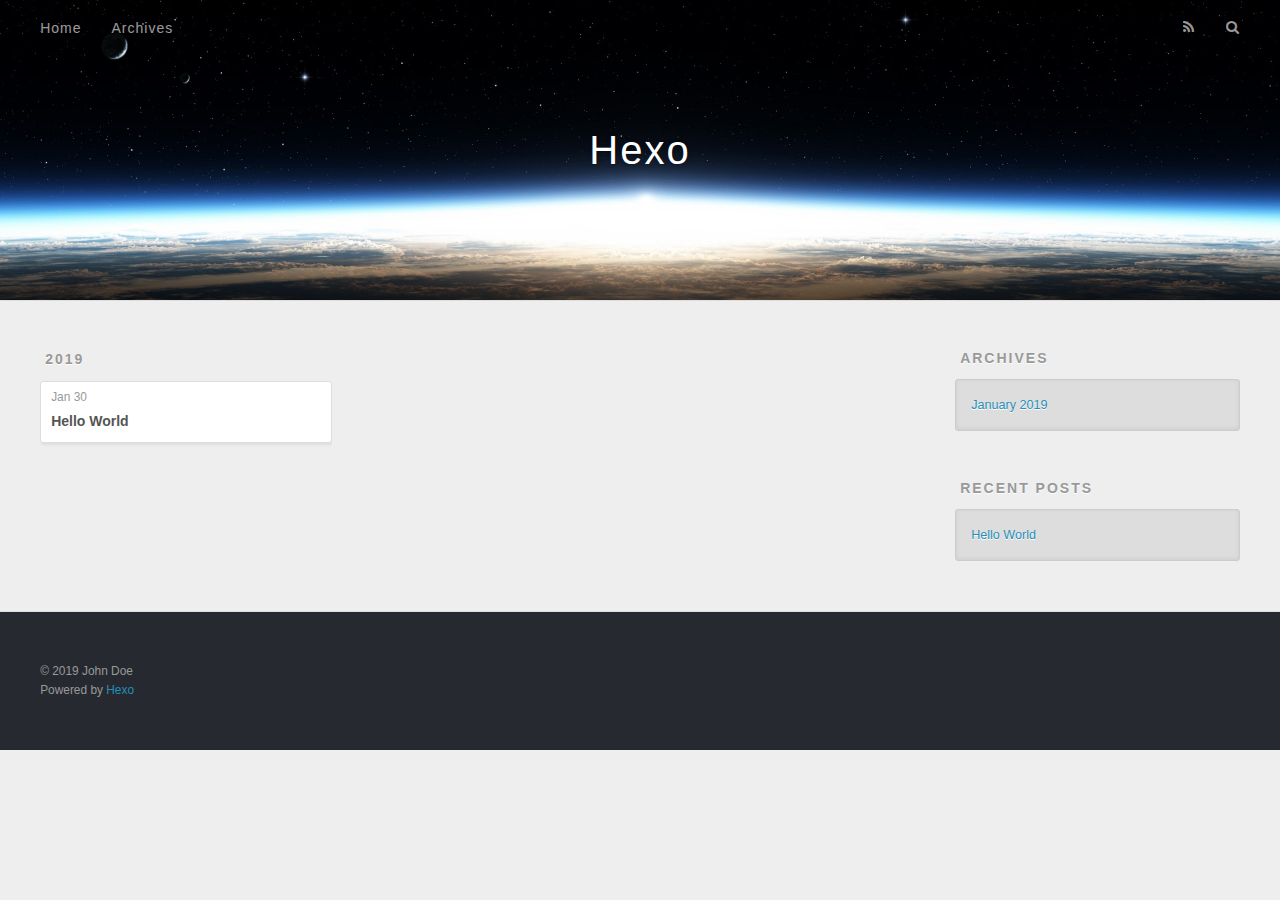
==== archives/index.html @ 0dfd5dbe "Site updated: 2019-02-01 00:04:03" ====
<!DOCTYPE html>
<html>
<head><meta name="generator" content="Hexo 3.8.0">
  <meta charset="utf-8">
  

  
  <title>Archives | Hexo</title>
  <meta name="viewport" content="width=device-width, initial-scale=1, maximum-scale=1">
  <meta property="og:type" content="website">
<meta property="og:title" content="Hexo">
<meta property="og:url" content="http://yoursite.com/archives/index.html">
<meta property="og:site_name" content="Hexo">
<meta property="og:locale" content="default">
<meta name="twitter:card" content="summary">
<meta name="twitter:title" content="Hexo">
  
    <link rel="alternate" href="/atom.xml" title="Hexo" type="application/atom+xml">
  
  
    <link rel="icon" href="/favicon.png">
  
  
    <link href="//fonts.googleapis.com/css?family=Source+Code+Pro" rel="stylesheet" type="text/css">
  
  <link rel="stylesheet" href="/css/style.css">
</head>
</html>
<body>
  <div id="container">
    <div id="wrap">
      <header id="header">
  <div id="banner"></div>
  <div id="header-outer" class="outer">
    <div id="header-title" class="inner">
      <h1 id="logo-wrap">
        <a href="/" id="logo">Hexo</a>
      </h1>
      
    </div>
    <div id="header-inner" class="inner">
      <nav id="main-nav">
        <a id="main-nav-toggle" class="nav-icon"></a>
        
          <a class="main-nav-link" href="/">Home</a>
        
          <a class="main-nav-link" href="/archives">Archives</a>
        
      </nav>
      <nav id="sub-nav">
        
          <a id="nav-rss-link" class="nav-icon" href="/atom.xml" title="RSS Feed"></a>
        
        <a id="nav-search-btn" class="nav-icon" title="Search"></a>
      </nav>
      <div id="search-form-wrap">
        <form action="//google.com/search" method="get" accept-charset="UTF-8" class="search-form"><input type="search" name="q" class="search-form-input" placeholder="Search"><button type="submit" class="search-form-submit">&#xF002;</button><input type="hidden" name="sitesearch" value="http://yoursite.com"></form>
      </div>
    </div>
  </div>
</header>
      <div class="outer">
        <section id="main">
  
  
    
    
      
      
      <section class="archives-wrap">
        <div class="archive-year-wrap">
          <a href="/archives/2019" class="archive-year">2019</a>
        </div>
        <div class="archives">
    
    <article class="archive-article archive-type-post">
  <div class="archive-article-inner">
    <header class="archive-article-header">
      <a href="/2019/01/30/hello-world/" class="archive-article-date">
  <time datetime="2019-01-30T15:52:23.026Z" itemprop="datePublished">Jan 30</time>
</a>
      
  
    <h1 itemprop="name">
      <a class="archive-article-title" href="/2019/01/30/hello-world/">Hello World</a>
    </h1>
  

    </header>
  </div>
</article>
  
  
    </div></section>
  


</section>
        
          <aside id="sidebar">
  
    

  
    

  
    
  
    
  <div class="widget-wrap">
    <h3 class="widget-title">Archives</h3>
    <div class="widget">
      <ul class="archive-list"><li class="archive-list-item"><a class="archive-list-link" href="/archives/2019/01/">January 2019</a></li></ul>
    </div>
  </div>


  
    
  <div class="widget-wrap">
    <h3 class="widget-title">Recent Posts</h3>
    <div class="widget">
      <ul>
        
          <li>
            <a href="/2019/01/30/hello-world/">Hello World</a>
          </li>
        
      </ul>
    </div>
  </div>

  
</aside>
        
      </div>
      <footer id="footer">
  
  <div class="outer">
    <div id="footer-info" class="inner">
      &copy; 2019 John Doe<br>
      Powered by <a href="http://hexo.io/" target="_blank">Hexo</a>
    </div>
  </div>
</footer>
    </div>
    <nav id="mobile-nav">
  
    <a href="/" class="mobile-nav-link">Home</a>
  
    <a href="/archives" class="mobile-nav-link">Archives</a>
  
</nav>
    

<script src="//ajax.googleapis.com/ajax/libs/jquery/2.0.3/jquery.min.js"></script>


  <link rel="stylesheet" href="/fancybox/jquery.fancybox.css">
  <script src="/fancybox/jquery.fancybox.pack.js"></script>


<script src="/js/script.js"></script>



  </div>
</body>
</html>
---- css/style.css ----
body {
  width: 100%;
}
body:before,
body:after {
  content: "";
  display: table;
}
body:after {
  clear: both;
}
html,
body,
div,
span,
applet,
object,
iframe,
h1,
h2,
h3,
h4,
h5,
h6,
p,
blockquote,
pre,
a,
abbr,
acronym,
address,
big,
cite,
code,
del,
dfn,
em,
img,
ins,
kbd,
q,
s,
samp,
small,
strike,
strong,
sub,
sup,
tt,
var,
dl,
dt,
dd,
ol,
ul,
li,
fieldset,
form,
label,
legend,
table,
caption,
tbody,
tfoot,
thead,
tr,
th,
td {
  margin: 0;
  padding: 0;
  border: 0;
  outline: 0;
  font-weight: inherit;
  font-style: inherit;
  font-family: inherit;
  font-size: 100%;
  vertical-align: baseline;
}
body {
  line-height: 1;
  color: #000;
  background: #fff;
}
ol,
ul {
  list-style: none;
}
table {
  border-collapse: separate;
  border-spacing: 0;
  vertical-align: middle;
}
caption,
th,
td {
  text-align: left;
  font-weight: normal;
  vertical-align: middle;
}
a img {
  border: none;
}
input,
button {
  margin: 0;
  padding: 0;
}
input::-moz-focus-inner,
button::-moz-focus-inner {
  border: 0;
  padding: 0;
}
@font-face {
  font-family: FontAwesome;
  font-style: normal;
  font-weight: normal;
  src: url("fonts/fontawesome-webfont.eot?v=#4.0.3");
  src: url("fonts/fontawesome-webfont.eot?#iefix&v=#4.0.3") format("embedded-opentype"), url("fonts/fontawesome-webfont.woff?v=#4.0.3") format("woff"), url("fonts/fontawesome-webfont.ttf?v=#4.0.3") format("truetype"), url("fonts/fontawesome-webfont.svg#fontawesomeregular?v=#4.0.3") format("svg");
}
html,
body,
#container {
  height: 100%;
}
body {
  background: #eee;
  font: 14px -apple-system, BlinkMacSystemFont, "Segoe UI", "Roboto", "Oxygen", "Ubuntu", "Cantarell", "Fira Sans", "Droid Sans", "Helvetica Neue", sans-serif;
  -webkit-text-size-adjust: 100%;
}
.outer {
  max-width: 1220px;
  margin: 0 auto;
  padding: 0 20px;
}
.outer:before,
.outer:after {
  content: "";
  display: table;
}
.outer:after {
  clear: both;
}
.inner {
  display: inline;
  float: left;
  width: 98.33333333333333%;
  margin: 0 0.833333333333333%;
}
.left,
.alignleft {
  float: left;
}
.right,
.alignright {
  float: right;
}
.clear {
  clear: both;
}
#container {
  position: relative;
}
.mobile-nav-on {
  overflow: hidden;
}
#wrap {
  height: 100%;
  width: 100%;
  position: absolute;
  top: 0;
  left: 0;
  -webkit-transition: 0.2s ease-out;
  -moz-transition: 0.2s ease-out;
  -ms-transition: 0.2s ease-out;
  transition: 0.2s ease-out;
  z-index: 1;
  background: #eee;
}
.mobile-nav-on #wrap {
  left: 280px;
}
@media screen and (min-width: 768px) {
  #main {
    display: inline;
    float: left;
    width: 73.33333333333333%;
    margin: 0 0.833333333333333%;
  }
}
.article-date,
.article-category-link,
.archive-year,
.widget-title {
  text-decoration: none;
  text-transform: uppercase;
  letter-spacing: 2px;
  color: #999;
  margin-bottom: 1em;
  margin-left: 5px;
  line-height: 1em;
  text-shadow: 0 1px #fff;
  font-weight: bold;
}
.article-inner,
.archive-article-inner {
  background: #fff;
  -webkit-box-shadow: 1px 2px 3px #ddd;
  box-shadow: 1px 2px 3px #ddd;
  border: 1px solid #ddd;
  border-radius: 3px;
}
.article-entry h1,
.widget h1 {
  font-size: 2em;
}
.article-entry h2,
.widget h2 {
  font-size: 1.5em;
}
.article-entry h3,
.widget h3 {
  font-size: 1.3em;
}
.article-entry h4,
.widget h4 {
  font-size: 1.2em;
}
.article-entry h5,
.widget h5 {
  font-size: 1em;
}
.article-entry h6,
.widget h6 {
  font-size: 1em;
  color: #999;
}
.article-entry hr,
.widget hr {
  border: 1px dashed #ddd;
}
.article-entry strong,
.widget strong {
  font-weight: bold;
}
.article-entry em,
.widget em,
.article-entry cite,
.widget cite {
  font-style: italic;
}
.article-entry sup,
.widget sup,
.article-entry sub,
.widget sub {
  font-size: 0.75em;
  line-height: 0;
  position: relative;
  vertical-align: baseline;
}
.article-entry sup,
.widget sup {
  top: -0.5em;
}
.article-entry sub,
.widget sub {
  bottom: -0.2em;
}
.article-entry small,
.widget small {
  font-size: 0.85em;
}
.article-entry acronym,
.widget acronym,
.article-entry abbr,
.widget abbr {
  border-bottom: 1px dotted;
}
.article-entry ul,
.widget ul,
.article-entry ol,
.widget ol,
.article-entry dl,
.widget dl {
  margin: 0 20px;
  line-height: 1.6em;
}
.article-entry ul ul,
.widget ul ul,
.article-entry ol ul,
.widget ol ul,
.article-entry ul ol,
.widget ul ol,
.article-entry ol ol,
.widget ol ol {
  margin-top: 0;
  margin-bottom: 0;
}
.article-entry ul,
.widget ul {
  list-style: disc;
}
.article-entry ol,
.widget ol {
  list-style: decimal;
}
.article-entry dt,
.widget dt {
  font-weight: bold;
}
#header {
  height: 300px;
  position: relative;
  border-bottom: 1px solid #ddd;
}
#header:before,
#header:after {
  content: "";
  position: absolute;
  left: 0;
  right: 0;
  height: 40px;
}
#header:before {
  top: 0;
  background: -webkit-linear-gradient(rgba(0,0,0,0.2), transparent);
  background: -moz-linear-gradient(rgba(0,0,0,0.2), transparent);
  background: -ms-linear-gradient(rgba(0,0,0,0.2), transparent);
  background: linear-gradient(rgba(0,0,0,0.2), transparent);
}
#header:after {
  bottom: 0;
  background: -webkit-linear-gradient(transparent, rgba(0,0,0,0.2));
  background: -moz-linear-gradient(transparent, rgba(0,0,0,0.2));
  background: -ms-linear-gradient(transparent, rgba(0,0,0,0.2));
  background: linear-gradient(transparent, rgba(0,0,0,0.2));
}
#header-outer {
  height: 100%;
  position: relative;
}
#header-inner {
  position: relative;
  overflow: hidden;
}
#banner {
  position: absolute;
  top: 0;
  left: 0;
  width: 100%;
  height: 100%;
  background: url("images/banner.jpg") center #000;
  -webkit-background-size: cover;
  -moz-background-size: cover;
  background-size: cover;
  z-index: -1;
}
#header-title {
  text-align: center;
  height: 40px;
  position: absolute;
  top: 50%;
  left: 0;
  margin-top: -20px;
}
#logo,
#subtitle {
  text-decoration: none;
  color: #fff;
  font-weight: 300;
  text-shadow: 0 1px 4px rgba(0,0,0,0.3);
}
#logo {
  font-size: 40px;
  line-height: 40px;
  letter-spacing: 2px;
}
#subtitle {
  font-size: 16px;
  line-height: 16px;
  letter-spacing: 1px;
}
#subtitle-wrap {
  margin-top: 16px;
}
#main-nav {
  float: left;
  margin-left: -15px;
}
.nav-icon,
.main-nav-link {
  float: left;
  color: #fff;
  opacity: 0.6;
  text-decoration: none;
  text-shadow: 0 1px rgba(0,0,0,0.2);
  -webkit-transition: opacity 0.2s;
  -moz-transition: opacity 0.2s;
  -ms-transition: opacity 0.2s;
  transition: opacity 0.2s;
  display: block;
  padding: 20px 15px;
}
.nav-icon:hover,
.main-nav-link:hover {
  opacity: 1;
}
.nav-icon {
  font-family: FontAwesome;
  text-align: center;
  font-size: 14px;
  width: 14px;
  height: 14px;
  padding: 20px 15px;
  position: relative;
  cursor: pointer;
}
.main-nav-link {
  font-weight: 300;
  letter-spacing: 1px;
}
@media screen and (max-width: 479px) {
  .main-nav-link {
    display: none;
  }
}
#main-nav-toggle {
  display: none;
}
#main-nav-toggle:before {
  content: "\f0c9";
}
@media screen and (max-width: 479px) {
  #main-nav-toggle {
    display: block;
  }
}
#sub-nav {
  float: right;
  margin-right: -15px;
}
#nav-rss-link:before {
  content: "\f09e";
}
#nav-search-btn:before {
  content: "\f002";
}
#search-form-wrap {
  position: absolute;
  top: 15px;
  width: 150px;
  height: 30px;
  right: -150px;
  opacity: 0;
  -webkit-transition: 0.2s ease-out;
  -moz-transition: 0.2s ease-out;
  -ms-transition: 0.2s ease-out;
  transition: 0.2s ease-out;
}
#search-form-wrap.on {
  opacity: 1;
  right: 0;
}
@media screen and (max-width: 479px) {
  #search-form-wrap {
    width: 100%;
    right: -100%;
  }
}
.search-form {
  position: absolute;
  top: 0;
  left: 0;
  right: 0;
  background: #fff;
  padding: 5px 15px;
  border-radius: 15px;
  -webkit-box-shadow: 0 0 10px rgba(0,0,0,0.3);
  box-shadow: 0 0 10px rgba(0,0,0,0.3);
}
.search-form-input {
  border: none;
  background: none;
  color: #555;
  width: 100%;
  font: 13px -apple-system, BlinkMacSystemFont, "Segoe UI", "Roboto", "Oxygen", "Ubuntu", "Cantarell", "Fira Sans", "Droid Sans", "Helvetica Neue", sans-serif;
  outline: none;
}
.search-form-input::-webkit-search-results-decoration,
.search-form-input::-webkit-search-cancel-button {
  -webkit-appearance: none;
}
.search-form-submit {
  position: absolute;
  top: 50%;
  right: 10px;
  margin-top: -7px;
  font: 13px FontAwesome;
  border: none;
  background: none;
  color: #bbb;
  cursor: pointer;
}
.search-form-submit:hover,
.search-form-submit:focus {
  color: #777;
}
.article {
  margin: 50px 0;
}
.article-inner {
  overflow: hidden;
}
.article-meta:before,
.article-meta:after {
  content: "";
  display: table;
}
.article-meta:after {
  clear: both;
}
.article-date {
  float: left;
}
.article-category {
  float: left;
  line-height: 1em;
  color: #ccc;
  text-shadow: 0 1px #fff;
  margin-left: 8px;
}
.article-category:before {
  content: "\2022";
}
.article-category-link {
  margin: 0 12px 1em;
}
.article-header {
  padding: 20px 20px 0;
}
.article-title {
  text-decoration: none;
  font-size: 2em;
  font-weight: bold;
  color: #555;
  line-height: 1.1em;
  -webkit-transition: color 0.2s;
  -moz-transition: color 0.2s;
  -ms-transition: color 0.2s;
  transition: color 0.2s;
}
a.article-title:hover {
  color: #258fb8;
}
.article-entry {
  color: #555;
  padding: 0 20px;
}
.article-entry:before,
.article-entry:after {
  content: "";
  display: table;
}
.article-entry:after {
  clear: both;
}
.article-entry p,
.article-entry table {
  line-height: 1.6em;
  margin: 1.6em 0;
}
.article-entry h1,
.article-entry h2,
.article-entry h3,
.article-entry h4,
.article-entry h5,
.article-entry h6 {
  font-weight: bold;
}
.article-entry h1,
.article-entry h2,
.article-entry h3,
.article-entry h4,
.article-entry h5,
.article-entry h6 {
  line-height: 1.1em;
  margin: 1.1em 0;
}
.article-entry a {
  color: #258fb8;
  text-decoration: none;
}
.article-entry a:hover {
  text-decoration: underline;
}
.article-entry ul,
.article-entry ol,
.article-entry dl {
  margin-top: 1.6em;
  margin-bottom: 1.6em;
}
.article-entry img,
.article-entry video {
  max-width: 100%;
  height: auto;
  display: block;
  margin: auto;
}
.article-entry iframe {
  border: none;
}
.article-entry table {
  width: 100%;
  border-collapse: collapse;
  border-spacing: 0;
}
.article-entry th {
  font-weight: bold;
  border-bottom: 3px solid #ddd;
  padding-bottom: 0.5em;
}
.article-entry td {
  border-bottom: 1px solid #ddd;
  padding: 10px 0;
}
.article-entry blockquote {
  font-family: Georgia, "Times New Roman", serif;
  font-size: 1.4em;
  margin: 1.6em 20px;
  text-align: center;
}
.article-entry blockquote footer {
  font-size: 14px;
  margin: 1.6em 0;
  font-family: -apple-system, BlinkMacSystemFont, "Segoe UI", "Roboto", "Oxygen", "Ubuntu", "Cantarell", "Fira Sans", "Droid Sans", "Helvetica Neue", sans-serif;
}
.article-entry blockquote footer cite:before {
  content: "—";
  padding: 0 0.5em;
}
.article-entry .pullquote {
  text-align: left;
  width: 45%;
  margin: 0;
}
.article-entry .pullquote.left {
  margin-left: 0.5em;
  margin-right: 1em;
}
.article-entry .pullquote.right {
  margin-right: 0.5em;
  margin-left: 1em;
}
.article-entry .caption {
  color: #999;
  display: block;
  font-size: 0.9em;
  margin-top: 0.5em;
  position: relative;
  text-align: center;
}
.article-entry .video-container {
  position: relative;
  padding-top: 56.25%;
  height: 0;
  overflow: hidden;
}
.article-entry .video-container iframe,
.article-entry .video-container object,
.article-entry .video-container embed {
  position: absolute;
  top: 0;
  left: 0;
  width: 100%;
  height: 100%;
  margin-top: 0;
}
.article-more-link a {
  display: inline-block;
  line-height: 1em;
  padding: 6px 15px;
  border-radius: 15px;
  background: #eee;
  color: #999;
  text-shadow: 0 1px #fff;
  text-decoration: none;
}
.article-more-link a:hover {
  background: #258fb8;
  color: #fff;
  text-decoration: none;
  text-shadow: 0 1px #1e7293;
}
.article-footer {
  font-size: 0.85em;
  line-height: 1.6em;
  border-top: 1px solid #ddd;
  padding-top: 1.6em;
  margin: 0 20px 20px;
}
.article-footer:before,
.article-footer:after {
  content: "";
  display: table;
}
.article-footer:after {
  clear: both;
}
.article-footer a {
  color: #999;
  text-decoration: none;
}
.article-footer a:hover {
  color: #555;
}
.article-tag-list-item {
  float: left;
  margin-right: 10px;
}
.article-tag-list-link:before {
  content: "#";
}
.article-comment-link {
  float: right;
}
.article-comment-link:before {
  content: "\f075";
  font-family: FontAwesome;
  padding-right: 8px;
}
.article-share-link {
  cursor: pointer;
  float: right;
  margin-left: 20px;
}
.article-share-link:before {
  content: "\f064";
  font-family: FontAwesome;
  padding-right: 6px;
}
#article-nav {
  position: relative;
}
#article-nav:before,
#article-nav:after {
  content: "";
  display: table;
}
#article-nav:after {
  clear: both;
}
@media screen and (min-width: 768px) {
  #article-nav {
    margin: 50px 0;
  }
  #article-nav:before {
    width: 8px;
    height: 8px;
    position: absolute;
    top: 50%;
    left: 50%;
    margin-top: -4px;
    margin-left: -4px;
    content: "";
    border-radius: 50%;
    background: #ddd;
    -webkit-box-shadow: 0 1px 2px #fff;
    box-shadow: 0 1px 2px #fff;
  }
}
.article-nav-link-wrap {
  text-decoration: none;
  text-shadow: 0 1px #fff;
  color: #999;
  -webkit-box-sizing: border-box;
  -moz-box-sizing: border-box;
  box-sizing: border-box;
  margin-top: 50px;
  text-align: center;
  display: block;
}
.article-nav-link-wrap:hover {
  color: #555;
}
@media screen and (min-width: 768px) {
  .article-nav-link-wrap {
    width: 50%;
    margin-top: 0;
  }
}
@media screen and (min-width: 768px) {
  #article-nav-newer {
    float: left;
    text-align: right;
    padding-right: 20px;
  }
}
@media screen and (min-width: 768px) {
  #article-nav-older {
    float: right;
    text-align: left;
    padding-left: 20px;
  }
}
.article-nav-caption {
  text-transform: uppercase;
  letter-spacing: 2px;
  color: #ddd;
  line-height: 1em;
  font-weight: bold;
}
#article-nav-newer .article-nav-caption {
  margin-right: -2px;
}
.article-nav-title {
  font-size: 0.85em;
  line-height: 1.6em;
  margin-top: 0.5em;
}
.article-share-box {
  position: absolute;
  display: none;
  background: #fff;
  -webkit-box-shadow: 1px 2px 10px rgba(0,0,0,0.2);
  box-shadow: 1px 2px 10px rgba(0,0,0,0.2);
  border-radius: 3px;
  margin-left: -145px;
  overflow: hidden;
  z-index: 1;
}
.article-share-box.on {
  display: block;
}
.article-share-input {
  width: 100%;
  background: none;
  -webkit-box-sizing: border-box;
  -moz-box-sizing: border-box;
  box-sizing: border-box;
  font: 14px -apple-system, BlinkMacSystemFont, "Segoe UI", "Roboto", "Oxygen", "Ubuntu", "Cantarell", "Fira Sans", "Droid Sans", "Helvetica Neue", sans-serif;
  padding: 0 15px;
  color: #555;
  outline: none;
  border: 1px solid #ddd;
  border-radius: 3px 3px 0 0;
  height: 36px;
  line-height: 36px;
}
.article-share-links {
  background: #eee;
}
.article-share-links:before,
.article-share-links:after {
  content: "";
  display: table;
}
.article-share-links:after {
  clear: both;
}
.article-share-twitter,
.article-share-facebook,
.article-share-pinterest,
.article-share-google {
  width: 50px;
  height: 36px;
  display: block;
  float: left;
  position: relative;
  color: #999;
  text-shadow: 0 1px #fff;
}
.article-share-twitter:before,
.article-share-facebook:before,
.article-share-pinterest:before,
.article-share-google:before {
  font-size: 20px;
  font-family: FontAwesome;
  width: 20px;
  height: 20px;
  position: absolute;
  top: 50%;
  left: 50%;
  margin-top: -10px;
  margin-left: -10px;
  text-align: center;
}
.article-share-twitter:hover,
.article-share-facebook:hover,
.article-share-pinterest:hover,
.article-share-google:hover {
  color: #fff;
}
.article-share-twitter:before {
  content: "\f099";
}
.article-share-twitter:hover {
  background: #00aced;
  text-shadow: 0 1px #008abe;
}
.article-share-facebook:before {
  content: "\f09a";
}
.article-share-facebook:hover {
  background: #3b5998;
  text-shadow: 0 1px #2f477a;
}
.article-share-pinterest:before {
  content: "\f0d2";
}
.article-share-pinterest:hover {
  background: #cb2027;
  text-shadow: 0 1px #a21a1f;
}
.article-share-google:before {
  content: "\f0d5";
}
.article-share-google:hover {
  background: #dd4b39;
  text-shadow: 0 1px #be3221;
}
.article-gallery {
  background: #000;
  position: relative;
}
.article-gallery-photos {
  position: relative;
  overflow: hidden;
}
.article-gallery-img {
  display: none;
  max-width: 100%;
}
.article-gallery-img:first-child {
  display: block;
}
.article-gallery-img.loaded {
  position: absolute;
  display: block;
}
.article-gallery-img img {
  display: block;
  max-width: 100%;
  margin: 0 auto;
}
#comments {
  background: #fff;
  -webkit-box-shadow: 1px 2px 3px #ddd;
  box-shadow: 1px 2px 3px #ddd;
  padding: 20px;
  border: 1px solid #ddd;
  border-radius: 3px;
  margin: 50px 0;
}
#comments a {
  color: #258fb8;
}
.archives-wrap {
  margin: 50px 0;
}
.archives:before,
.archives:after {
  content: "";
  display: table;
}
.archives:after {
  clear: both;
}
.archive-year-wrap {
  margin-bottom: 1em;
}
.archives {
  -webkit-column-gap: 10px;
  -moz-column-gap: 10px;
  column-gap: 10px;
}
@media screen and (min-width: 480px) and (max-width: 767px) {
  .archives {
    -webkit-column-count: 2;
    -moz-column-count: 2;
    column-count: 2;
  }
}
@media screen and (min-width: 768px) {
  .archives {
    -webkit-column-count: 3;
    -moz-column-count: 3;
    column-count: 3;
  }
}
.archive-article {
  -webkit-column-break-inside: avoid;
  page-break-inside: avoid;
  overflow: hidden;
  break-inside: avoid-column;
}
.archive-article-inner {
  padding: 10px;
  margin-bottom: 15px;
}
.archive-article-title {
  text-decoration: none;
  font-weight: bold;
  color: #555;
  -webkit-transition: color 0.2s;
  -moz-transition: color 0.2s;
  -ms-transition: color 0.2s;
  transition: color 0.2s;
  line-height: 1.6em;
}
.archive-article-title:hover {
  color: #258fb8;
}
.archive-article-footer {
  margin-top: 1em;
}
.archive-article-date {
  color: #999;
  text-decoration: none;
  font-size: 0.85em;
  line-height: 1em;
  margin-bottom: 0.5em;
  display: block;
}
#page-nav {
  margin: 50px auto;
  background: #fff;
  -webkit-box-shadow: 1px 2px 3px #ddd;
  box-shadow: 1px 2px 3px #ddd;
  border: 1px solid #ddd;
  border-radius: 3px;
  text-align: center;
  color: #999;
  overflow: hidden;
}
#page-nav:before,
#page-nav:after {
  content: "";
  display: table;
}
#page-nav:after {
  clear: both;
}
#page-nav a,
#page-nav span {
  padding: 10px 20px;
  line-height: 1;
  height: 2ex;
}
#page-nav a {
  color: #999;
  text-decoration: none;
}
#page-nav a:hover {
  background: #999;
  color: #fff;
}
#page-nav .prev {
  float: left;
}
#page-nav .next {
  float: right;
}
#page-nav .page-number {
  display: inline-block;
}
@media screen and (max-width: 479px) {
  #page-nav .page-number {
    display: none;
  }
}
#page-nav .current {
  color: #555;
  font-weight: bold;
}
#page-nav .space {
  color: #ddd;
}
#footer {
  background: #262a30;
  padding: 50px 0;
  border-top: 1px solid #ddd;
  color: #999;
}
#footer a {
  color: #258fb8;
  text-decoration: none;
}
#footer a:hover {
  text-decoration: underline;
}
#footer-info {
  line-height: 1.6em;
  font-size: 0.85em;
}
.article-entry pre,
.article-entry .highlight {
  background: #2d2d2d;
  margin: 0 -20px;
  padding: 15px 20px;
  border-style: solid;
  border-color: #ddd;
  border-width: 1px 0;
  overflow: auto;
  color: #ccc;
  line-height: 22.400000000000002px;
}
.article-entry .highlight .gutter pre,
.article-entry .gist .gist-file .gist-data .line-numbers {
  color: #666;
  font-size: 0.85em;
}
.article-entry pre,
.article-entry code {
  font-family: "Source Code Pro", Consolas, Monaco, Menlo, Consolas, monospace;
}
.article-entry code {
  background: #eee;
  text-shadow: 0 1px #fff;
  padding: 0 0.3em;
}
.article-entry pre code {
  background: none;
  text-shadow: none;
  padding: 0;
}
.article-entry .highlight pre {
  border: none;
  margin: 0;
  padding: 0;
}
.article-entry .highlight table {
  margin: 0;
  width: auto;
}
.article-entry .highlight td {
  border: none;
  padding: 0;
}
.article-entry .highlight figcaption {
  font-size: 0.85em;
  color: #999;
  line-height: 1em;
  margin-bottom: 1em;
}
.article-entry .highlight figcaption:before,
.article-entry .highlight figcaption:after {
  content: "";
  display: table;
}
.article-entry .highlight figcaption:after {
  clear: both;
}
.article-entry .highlight figcaption a {
  float: right;
}
.article-entry .highlight .gutter pre {
  text-align: right;
  padding-right: 20px;
}
.article-entry .highlight .line {
  height: 22.400000000000002px;
}
.article-entry .highlight .line.marked {
  background: #515151;
}
.article-entry .gist {
  margin: 0 -20px;
  border-style: solid;
  border-color: #ddd;
  border-width: 1px 0;
  background: #2d2d2d;
  padding: 15px 20px 15px 0;
}
.article-entry .gist .gist-file {
  border: none;
  font-family: "Source Code Pro", Consolas, Monaco, Menlo, Consolas, monospace;
  margin: 0;
}
.article-entry .gist .gist-file .gist-data {
  background: none;
  border: none;
}
.article-entry .gist .gist-file .gist-data .line-numbers {
  background: none;
  border: none;
  padding: 0 20px 0 0;
}
.article-entry .gist .gist-file .gist-data .line-data {
  padding: 0 !important;
}
.article-entry .gist .gist-file .highlight {
  margin: 0;
  padding: 0;
  border: none;
}
.article-entry .gist .gist-file .gist-meta {
  background: #2d2d2d;
  color: #999;
  font: 0.85em -apple-system, BlinkMacSystemFont, "Segoe UI", "Roboto", "Oxygen", "Ubuntu", "Cantarell", "Fira Sans", "Droid Sans", "Helvetica Neue", sans-serif;
  text-shadow: 0 0;
  padding: 0;
  margin-top: 1em;
  margin-left: 20px;
}
.article-entry .gist .gist-file .gist-meta a {
  color: #258fb8;
  font-weight: normal;
}
.article-entry .gist .gist-file .gist-meta a:hover {
  text-decoration: underline;
}
pre .comment,
pre .title {
  color: #999;
}
pre .variable,
pre .attribute,
pre .tag,
pre .regexp,
pre .ruby .constant,
pre .xml .tag .title,
pre .xml .pi,
pre .xml .doctype,
pre .html .doctype,
pre .css .id,
pre .css .class,
pre .css .pseudo {
  color: #f2777a;
}
pre .number,
pre .preprocessor,
pre .built_in,
pre .literal,
pre .params,
pre .constant {
  color: #f99157;
}
pre .class,
pre .ruby .class .title,
pre .css .rules .attribute {
  color: #9c9;
}
pre .string,
pre .value,
pre .inheritance,
pre .header,
pre .ruby .symbol,
pre .xml .cdata {
  color: #9c9;
}
pre .css .hexcolor {
  color: #6cc;
}
pre .function,
pre .python .decorator,
pre .python .title,
pre .ruby .function .title,
pre .ruby .title .keyword,
pre .perl .sub,
pre .javascript .title,
pre .coffeescript .title {
  color: #69c;
}
pre .keyword,
pre .javascript .function {
  color: #c9c;
}
@media screen and (max-width: 479px) {
  #mobile-nav {
    position: absolute;
    top: 0;
    left: 0;
    width: 280px;
    height: 100%;
    background: #191919;
    border-right: 1px solid #fff;
  }
}
@media screen and (max-width: 479px) {
  .mobile-nav-link {
    display: block;
    color: #999;
    text-decoration: none;
    padding: 15px 20px;
    font-weight: bold;
  }
  .mobile-nav-link:hover {
    color: #fff;
  }
}
@media screen and (min-width: 768px) {
  #sidebar {
    display: inline;
    float: left;
    width: 23.333333333333332%;
    margin: 0 0.833333333333333%;
  }
}
.widget-wrap {
  margin: 50px 0;
}
.widget {
  color: #777;
  text-shadow: 0 1px #fff;
  background: #ddd;
  -webkit-box-shadow: 0 -1px 4px #ccc inset;
  box-shadow: 0 -1px 4px #ccc inset;
  border: 1px solid #ccc;
  padding: 15px;
  border-radius: 3px;
}
.widget a {
  color: #258fb8;
  text-decoration: none;
}
.widget a:hover {
  text-decoration: underline;
}
.widget ul ul,
.widget ol ul,
.widget dl ul,
.widget ul ol,
.widget ol ol,
.widget dl ol,
.widget ul dl,
.widget ol dl,
.widget dl dl {
  margin-left: 15px;
  list-style: disc;
}
.widget {
  line-height: 1.6em;
  word-wrap: break-word;
  font-size: 0.9em;
}
.widget ul,
.widget ol {
  list-style: none;
  margin: 0;
}
.widget ul ul,
.widget ol ul,
.widget ul ol,
.widget ol ol {
  margin: 0 20px;
}
.widget ul ul,
.widget ol ul {
  list-style: disc;
}
.widget ul ol,
.widget ol ol {
  list-style: decimal;
}
.category-list-count,
.tag-list-count,
.archive-list-count {
  padding-left: 5px;
  color: #999;
  font-size: 0.85em;
}
.category-list-count:before,
.tag-list-count:before,
.archive-list-count:before {
  content: "(";
}
.category-list-count:after,
.tag-list-count:after,
.archive-list-count:after {
  content: ")";
}
.tagcloud a {
  margin-right: 5px;
  display: inline-block;
}
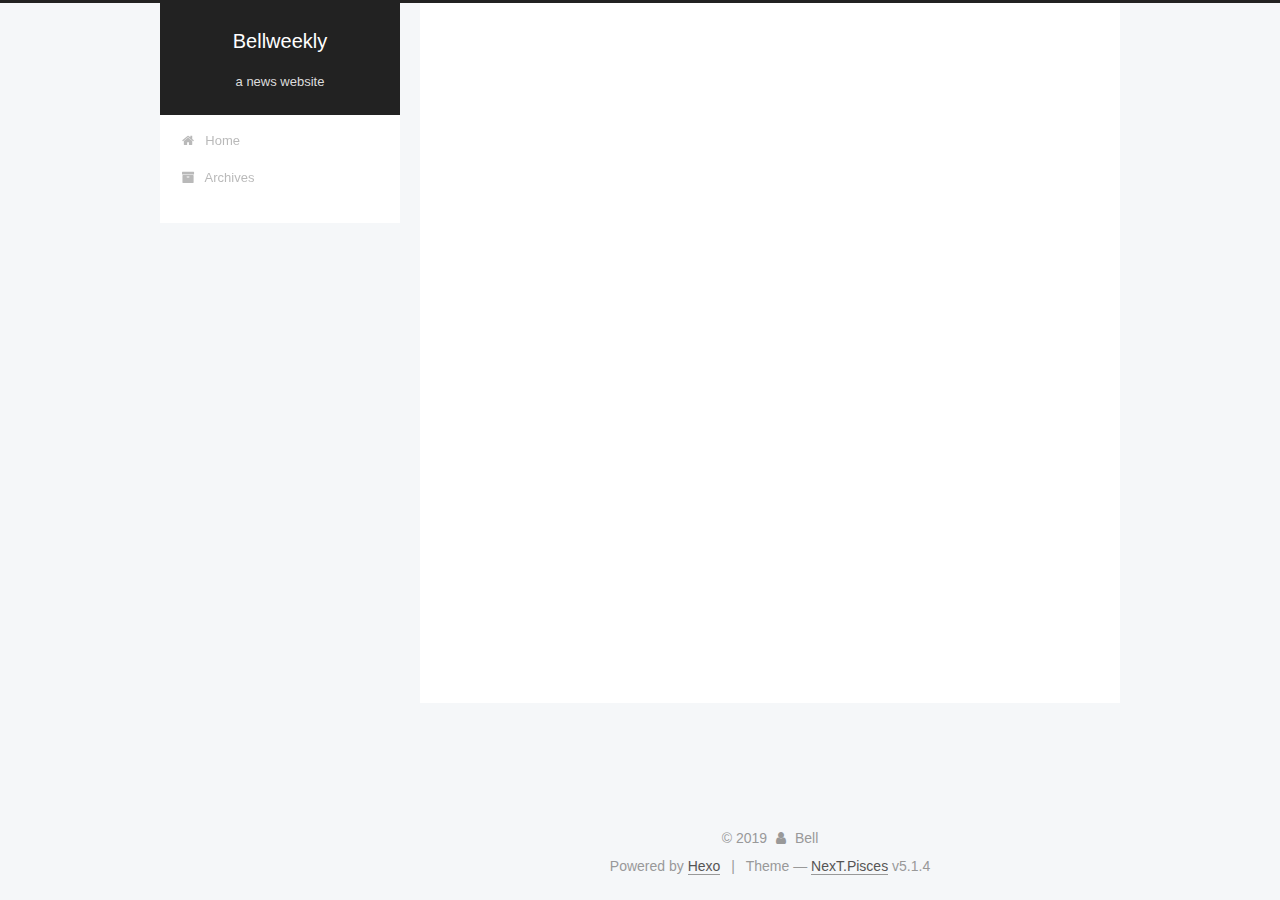
==== commit 74a27e4c: "Site updated: 2019-02-05 01:18:53" ====
--- a/archives/index.html
+++ b/archives/index.html
@@ -1,170 +1,565 @@
 <!DOCTYPE html>
-<html>
+
+
+
+  
+
+
+<html class="theme-next pisces use-motion" lang="">
 <head><meta name="generator" content="Hexo 3.8.0">
-  <meta charset="utf-8">
-  
-
-  
-  <title>Archives | Hexo</title>
-  <meta name="viewport" content="width=device-width, initial-scale=1, maximum-scale=1">
-  <meta property="og:type" content="website">
-<meta property="og:title" content="Hexo">
+  <meta charset="UTF-8">
+<meta http-equiv="X-UA-Compatible" content="IE=edge">
+<meta name="viewport" content="width=device-width, initial-scale=1, maximum-scale=1">
+<meta name="theme-color" content="#222">
+
+
+
+
+
+
+
+
+
+<meta http-equiv="Cache-Control" content="no-transform">
+<meta http-equiv="Cache-Control" content="no-siteapp">
+
+
+
+
+
+
+
+
+
+
+
+
+
+
+
+
+  
+  
+  <link href="/lib/fancybox/source/jquery.fancybox.css?v=2.1.5" rel="stylesheet" type="text/css">
+
+
+
+
+
+
+
+<link href="/lib/font-awesome/css/font-awesome.min.css?v=4.6.2" rel="stylesheet" type="text/css">
+
+<link href="/css/main.css?v=5.1.4" rel="stylesheet" type="text/css">
+
+
+  <link rel="apple-touch-icon" sizes="180x180" href="/images/apple-touch-icon-next.png?v=5.1.4">
+
+
+  <link rel="icon" type="image/png" sizes="32x32" href="/images/favicon-32x32-next.png?v=5.1.4">
+
+
+  <link rel="icon" type="image/png" sizes="16x16" href="/images/favicon-16x16-next.png?v=5.1.4">
+
+
+  <link rel="mask-icon" href="/images/logo.svg?v=5.1.4" color="#222">
+
+
+
+
+
+  <meta name="keywords" content="Hexo, NexT">
+
+
+
+
+
+  <link rel="alternate" href="/atom.xml" title="Bellweekly" type="application/atom+xml">
+
+
+
+
+
+
+<meta property="og:type" content="website">
+<meta property="og:title" content="Bellweekly">
 <meta property="og:url" content="http://yoursite.com/archives/index.html">
-<meta property="og:site_name" content="Hexo">
+<meta property="og:site_name" content="Bellweekly">
 <meta property="og:locale" content="default">
 <meta name="twitter:card" content="summary">
-<meta name="twitter:title" content="Hexo">
-  
-    <link rel="alternate" href="/atom.xml" title="Hexo" type="application/atom+xml">
-  
-  
-    <link rel="icon" href="/favicon.png">
-  
-  
-    <link href="//fonts.googleapis.com/css?family=Source+Code+Pro" rel="stylesheet" type="text/css">
-  
-  <link rel="stylesheet" href="/css/style.css">
+<meta name="twitter:title" content="Bellweekly">
+
+
+
+<script type="text/javascript" id="hexo.configurations">
+  var NexT = window.NexT || {};
+  var CONFIG = {
+    root: '/',
+    scheme: 'Pisces',
+    version: '5.1.4',
+    sidebar: {"position":"left","display":"post","offset":12,"b2t":false,"scrollpercent":false,"onmobile":false},
+    fancybox: true,
+    tabs: true,
+    motion: {"enable":true,"async":false,"transition":{"post_block":"fadeIn","post_header":"slideDownIn","post_body":"slideDownIn","coll_header":"slideLeftIn","sidebar":"slideUpIn"}},
+    duoshuo: {
+      userId: '0',
+      author: 'Author'
+    },
+    algolia: {
+      applicationID: '',
+      apiKey: '',
+      indexName: '',
+      hits: {"per_page":10},
+      labels: {"input_placeholder":"Search for Posts","hits_empty":"We didn't find any results for the search: ${query}","hits_stats":"${hits} results found in ${time} ms"}
+    }
+  };
+</script>
+
+
+
+  <link rel="canonical" href="http://yoursite.com/archives/">
+
+
+
+
+
+  <title>Archive | Bellweekly</title>
+  
+
+
+
+
+
+
+
+
 </head>
-</html>
-<body>
-  <div id="container">
-    <div id="wrap">
-      <header id="header">
-  <div id="banner"></div>
-  <div id="header-outer" class="outer">
-    <div id="header-title" class="inner">
-      <h1 id="logo-wrap">
-        <a href="/" id="logo">Hexo</a>
-      </h1>
-      
+
+<body itemscope="" itemtype="http://schema.org/WebPage" lang="default">
+
+  
+  
+    
+  
+
+  <div class="container sidebar-position-left page-archive">
+    <div class="headband"></div>
+
+    <header id="header" class="header" itemscope="" itemtype="http://schema.org/WPHeader">
+      <div class="header-inner"><div class="site-brand-wrapper">
+  <div class="site-meta ">
+    
+
+    <div class="custom-logo-site-title">
+      <a href="/" class="brand" rel="start">
+        <span class="logo-line-before"><i></i></span>
+        <span class="site-title">Bellweekly</span>
+        <span class="logo-line-after"><i></i></span>
+      </a>
     </div>
-    <div id="header-inner" class="inner">
-      <nav id="main-nav">
-        <a id="main-nav-toggle" class="nav-icon"></a>
-        
-          <a class="main-nav-link" href="/">Home</a>
-        
-          <a class="main-nav-link" href="/archives">Archives</a>
-        
-      </nav>
-      <nav id="sub-nav">
-        
-          <a id="nav-rss-link" class="nav-icon" href="/atom.xml" title="RSS Feed"></a>
-        
-        <a id="nav-search-btn" class="nav-icon" title="Search"></a>
-      </nav>
-      <div id="search-form-wrap">
-        <form action="//google.com/search" method="get" accept-charset="UTF-8" class="search-form"><input type="search" name="q" class="search-form-input" placeholder="Search"><button type="submit" class="search-form-submit">&#xF002;</button><input type="hidden" name="sitesearch" value="http://yoursite.com"></form>
+      
+        <p class="site-subtitle">a news website</p>
+      
+  </div>
+
+  <div class="site-nav-toggle">
+    <button>
+      <span class="btn-bar"></span>
+      <span class="btn-bar"></span>
+      <span class="btn-bar"></span>
+    </button>
+  </div>
+</div>
+
+<nav class="site-nav">
+  
+
+  
+    <ul id="menu" class="menu">
+      
+        
+        <li class="menu-item menu-item-home">
+          <a href="/" rel="section">
+            
+              <i class="menu-item-icon fa fa-fw fa-home"></i> <br>
+            
+            Home
+          </a>
+        </li>
+      
+        
+        <li class="menu-item menu-item-archives">
+          <a href="/archives/" rel="section">
+            
+              <i class="menu-item-icon fa fa-fw fa-archive"></i> <br>
+            
+            Archives
+          </a>
+        </li>
+      
+
+      
+    </ul>
+  
+
+  
+</nav>
+
+
+
+ </div>
+    </header>
+
+    <main id="main" class="main">
+      <div class="main-inner">
+        <div class="content-wrap">
+          <div id="content" class="content">
+            
+
+  
+  
+  
+  <div class="post-block archive">
+    <div id="posts" class="posts-collapse">
+      <span class="archive-move-on"></span>
+
+      <span class="archive-page-counter">
+        
+        
+        
+          
+        
+        Um..! 1 post. Keep on posting.
+      </span>
+
+      
+
+        
+        
+        
+
+        
+          
+          <div class="collection-title">
+            <h1 class="archive-year" id="archive-year-2019">2019</h1>
+          </div>
+        
+        
+
+        
+
+  <article class="post post-type-normal" itemscope="" itemtype="http://schema.org/Article">
+    <header class="post-header">
+
+      <h2 class="post-title">
+        
+            <a class="post-title-link" href="/2019/01/30/hello-world/" itemprop="url">
+              
+                <span itemprop="name">Hello World</span>
+              
+            </a>
+        
+      </h2>
+
+      <div class="post-meta">
+        <time class="post-time" itemprop="dateCreated" datetime="2019-01-30T23:52:23+08:00" content="2019-01-30">
+          01-30
+        </time>
       </div>
+
+    </header>
+  </article>
+
+
+
+      
+
     </div>
   </div>
-</header>
-      <div class="outer">
-        <section id="main">
-  
-  
-    
-    
-      
-      
-      <section class="archives-wrap">
-        <div class="archive-year-wrap">
-          <a href="/archives/2019" class="archive-year">2019</a>
+  
+  
+  
+
+  
+
+
+
+          </div>
+          
+
+
+          
+
         </div>
-        <div class="archives">
-    
-    <article class="archive-article archive-type-post">
-  <div class="archive-article-inner">
-    <header class="archive-article-header">
-      <a href="/2019/01/30/hello-world/" class="archive-article-date">
-  <time datetime="2019-01-30T15:52:23.026Z" itemprop="datePublished">Jan 30</time>
-</a>
-      
-  
-    <h1 itemprop="name">
-      <a class="archive-article-title" href="/2019/01/30/hello-world/">Hello World</a>
-    </h1>
-  
-
-    </header>
-  </div>
-</article>
-  
-  
-    </div></section>
-  
-
-
-</section>
-        
-          <aside id="sidebar">
-  
-    
-
-  
-    
-
-  
-    
-  
-    
-  <div class="widget-wrap">
-    <h3 class="widget-title">Archives</h3>
-    <div class="widget">
-      <ul class="archive-list"><li class="archive-list-item"><a class="archive-list-link" href="/archives/2019/01/">January 2019</a></li></ul>
+        
+          
+  
+  <div class="sidebar-toggle">
+    <div class="sidebar-toggle-line-wrap">
+      <span class="sidebar-toggle-line sidebar-toggle-line-first"></span>
+      <span class="sidebar-toggle-line sidebar-toggle-line-middle"></span>
+      <span class="sidebar-toggle-line sidebar-toggle-line-last"></span>
     </div>
   </div>
 
-
-  
+  <aside id="sidebar" class="sidebar">
     
-  <div class="widget-wrap">
-    <h3 class="widget-title">Recent Posts</h3>
-    <div class="widget">
-      <ul>
-        
-          <li>
-            <a href="/2019/01/30/hello-world/">Hello World</a>
-          </li>
-        
-      </ul>
+    <div class="sidebar-inner">
+
+      
+
+      
+
+      <section class="site-overview-wrap sidebar-panel sidebar-panel-active">
+        <div class="site-overview">
+          <div class="site-author motion-element" itemprop="author" itemscope="" itemtype="http://schema.org/Person">
+            
+              <p class="site-author-name" itemprop="name">Bell</p>
+              <p class="site-description motion-element" itemprop="description"></p>
+          </div>
+
+          <nav class="site-state motion-element">
+
+            
+              <div class="site-state-item site-state-posts">
+              
+                <a href="/archives/">
+              
+                  <span class="site-state-item-count">1</span>
+                  <span class="site-state-item-name">posts</span>
+                </a>
+              </div>
+            
+
+            
+
+            
+
+          </nav>
+
+          
+            <div class="feed-link motion-element">
+              <a href="/atom.xml" rel="alternate">
+                <i class="fa fa-rss"></i>
+                RSS
+              </a>
+            </div>
+          
+
+          
+
+          
+          
+
+          
+          
+
+          
+
+        </div>
+      </section>
+
+      
+
+      
+
     </div>
+  </aside>
+
+
+        
+      </div>
+    </main>
+
+    <footer id="footer" class="footer">
+      <div class="footer-inner">
+        <div class="copyright">&copy; <span itemprop="copyrightYear">2019</span>
+  <span class="with-love">
+    <i class="fa fa-user"></i>
+  </span>
+  <span class="author" itemprop="copyrightHolder">Bell</span>
+
+  
+</div>
+
+
+  <div class="powered-by">Powered by <a class="theme-link" target="_blank" href="https://hexo.io">Hexo</a></div>
+
+
+
+  <span class="post-meta-divider">|</span>
+
+
+
+  <div class="theme-info">Theme &mdash; <a class="theme-link" target="_blank" href="https://github.com/iissnan/hexo-theme-next">NexT.Pisces</a> v5.1.4</div>
+
+
+
+
+        
+
+
+
+
+
+
+
+        
+      </div>
+    </footer>
+
+    
+      <div class="back-to-top">
+        <i class="fa fa-arrow-up"></i>
+        
+      </div>
+    
+
+    
+
   </div>
 
   
-</aside>
-        
-      </div>
-      <footer id="footer">
-  
-  <div class="outer">
-    <div id="footer-info" class="inner">
-      &copy; 2019 John Doe<br>
-      Powered by <a href="http://hexo.io/" target="_blank">Hexo</a>
-    </div>
-  </div>
-</footer>
-    </div>
-    <nav id="mobile-nav">
-  
-    <a href="/" class="mobile-nav-link">Home</a>
-  
-    <a href="/archives" class="mobile-nav-link">Archives</a>
-  
-</nav>
-    
-
-<script src="//ajax.googleapis.com/ajax/libs/jquery/2.0.3/jquery.min.js"></script>
-
-
-  <link rel="stylesheet" href="/fancybox/jquery.fancybox.css">
-  <script src="/fancybox/jquery.fancybox.pack.js"></script>
-
-
-<script src="/js/script.js"></script>
-
-
-
-  </div>
+
+<script type="text/javascript">
+  if (Object.prototype.toString.call(window.Promise) !== '[object Function]') {
+    window.Promise = null;
+  }
+</script>
+
+
+
+
+
+
+
+
+
+  
+
+
+
+
+
+
+
+
+
+
+
+
+  
+  
+    <script type="text/javascript" src="/lib/jquery/index.js?v=2.1.3"></script>
+  
+
+  
+  
+    <script type="text/javascript" src="/lib/fastclick/lib/fastclick.min.js?v=1.0.6"></script>
+  
+
+  
+  
+    <script type="text/javascript" src="/lib/jquery_lazyload/jquery.lazyload.js?v=1.9.7"></script>
+  
+
+  
+  
+    <script type="text/javascript" src="/lib/velocity/velocity.min.js?v=1.2.1"></script>
+  
+
+  
+  
+    <script type="text/javascript" src="/lib/velocity/velocity.ui.min.js?v=1.2.1"></script>
+  
+
+  
+  
+    <script type="text/javascript" src="/lib/fancybox/source/jquery.fancybox.pack.js?v=2.1.5"></script>
+  
+
+
+  
+
+
+  <script type="text/javascript" src="/js/src/utils.js?v=5.1.4"></script>
+
+  <script type="text/javascript" src="/js/src/motion.js?v=5.1.4"></script>
+
+
+
+  
+  
+
+
+  <script type="text/javascript" src="/js/src/affix.js?v=5.1.4"></script>
+
+  <script type="text/javascript" src="/js/src/schemes/pisces.js?v=5.1.4"></script>
+
+
+
+  
+
+  
+
+
+  <script type="text/javascript" src="/js/src/bootstrap.js?v=5.1.4"></script>
+
+
+
+  
+
+
+  
+
+
+
+
+	
+
+
+
+
+
+  
+
+
+
+
+
+  
+
+
+
+
+
+
+
+
+
+
+
+
+  
+
+
+
+
+
+  
+
+  
+
+  
+
+  
+  
+
+  
+
+  
+
+  
+
 </body>
-</html>+</html>
--- a/css/main.css
+++ b/css/main.css
@@ -0,0 +1,2993 @@
+/* normalize.css v3.0.2 | MIT License | git.io/normalize */
+html {
+  font-family: sans-serif; /* 1 */
+  -ms-text-size-adjust: 100%; /* 2 */
+  -webkit-text-size-adjust: 100%; /* 2 */
+}
+body {
+  margin: 0;
+}
+article,
+aside,
+details,
+figcaption,
+figure,
+footer,
+header,
+hgroup,
+main,
+menu,
+nav,
+section,
+summary {
+  display: block;
+}
+audio,
+canvas,
+progress,
+video {
+  display: inline-block; /* 1 */
+  vertical-align: baseline; /* 2 */
+}
+audio:not([controls]) {
+  display: none;
+  height: 0;
+}
+[hidden],
+template {
+  display: none;
+}
+a {
+  background-color: transparent;
+}
+a:active,
+a:hover {
+  outline: 0;
+}
+abbr[title] {
+  border-bottom: 1px dotted;
+}
+b,
+strong {
+  font-weight: bold;
+}
+dfn {
+  font-style: italic;
+}
+h1 {
+  font-size: 2em;
+  margin: 0.67em 0;
+}
+mark {
+  background: #ff0;
+  color: #000;
+}
+small {
+  font-size: 80%;
+}
+sub,
+sup {
+  font-size: 75%;
+  line-height: 0;
+  position: relative;
+  vertical-align: baseline;
+}
+sup {
+  top: -0.5em;
+}
+sub {
+  bottom: -0.25em;
+}
+img {
+  border: 0;
+}
+svg:not(:root) {
+  overflow: hidden;
+}
+figure {
+  margin: 1em 40px;
+}
+hr {
+  -moz-box-sizing: content-box;
+  box-sizing: content-box;
+  height: 0;
+}
+pre {
+  overflow: auto;
+}
+code,
+kbd,
+pre,
+samp {
+  font-family: monospace, monospace;
+  font-size: 1em;
+}
+button,
+input,
+optgroup,
+select,
+textarea {
+  color: inherit; /* 1 */
+  font: inherit; /* 2 */
+  margin: 0; /* 3 */
+}
+button {
+  overflow: visible;
+}
+button,
+select {
+  text-transform: none;
+}
+button,
+html input[type="button"],
+input[type="reset"],
+input[type="submit"] {
+  -webkit-appearance: button; /* 2 */
+  cursor: pointer; /* 3 */
+}
+button[disabled],
+html input[disabled] {
+  cursor: default;
+}
+button::-moz-focus-inner,
+input::-moz-focus-inner {
+  border: 0;
+  padding: 0;
+}
+input {
+  line-height: normal;
+}
+input[type="checkbox"],
+input[type="radio"] {
+  box-sizing: border-box; /* 1 */
+  padding: 0; /* 2 */
+}
+input[type="number"]::-webkit-inner-spin-button,
+input[type="number"]::-webkit-outer-spin-button {
+  height: auto;
+}
+input[type="search"] {
+  -webkit-appearance: textfield; /* 1 */
+  -moz-box-sizing: content-box;
+  -webkit-box-sizing: content-box; /* 2 */
+  box-sizing: content-box;
+}
+input[type="search"]::-webkit-search-cancel-button,
+input[type="search"]::-webkit-search-decoration {
+  -webkit-appearance: none;
+}
+fieldset {
+  border: 1px solid #c0c0c0;
+  margin: 0 2px;
+  padding: 0.35em 0.625em 0.75em;
+}
+legend {
+  border: 0; /* 1 */
+  padding: 0; /* 2 */
+}
+textarea {
+  overflow: auto;
+}
+optgroup {
+  font-weight: bold;
+}
+table {
+  border-collapse: collapse;
+  border-spacing: 0;
+}
+td,
+th {
+  padding: 0;
+}
+::selection {
+  background: #262a30;
+  color: #fff;
+}
+body {
+  position: relative;
+  font-family: 'Lato', "PingFang SC", "Microsoft YaHei", sans-serif;
+  font-size: 14px;
+  line-height: 2;
+  color: #555;
+  background: #f5f7f9;
+}
+@media (max-width: 767px) {
+  body {
+    padding-right: 0 !important;
+  }
+}
+@media (min-width: 768px) and (max-width: 991px) {
+  body {
+    padding-right: 0 !important;
+  }
+}
+@media (min-width: 1600px) {
+  body {
+    font-size: 16px;
+  }
+}
+h1,
+h2,
+h3,
+h4,
+h5,
+h6 {
+  margin: 0;
+  padding: 0;
+  font-weight: bold;
+  line-height: 1.5;
+  font-family: 'Lato', "PingFang SC", "Microsoft YaHei", sans-serif;
+}
+h2,
+h3,
+h4,
+h5,
+h6 {
+  margin: 20px 0 15px;
+}
+h1 {
+  font-size: 22px;
+}
+@media (max-width: 767px) {
+  h1 {
+    font-size: 18px;
+  }
+}
+h2 {
+  font-size: 20px;
+}
+@media (max-width: 767px) {
+  h2 {
+    font-size: 16px;
+  }
+}
+h3 {
+  font-size: 18px;
+}
+@media (max-width: 767px) {
+  h3 {
+    font-size: 14px;
+  }
+}
+h4 {
+  font-size: 16px;
+}
+@media (max-width: 767px) {
+  h4 {
+    font-size: 12px;
+  }
+}
+h5 {
+  font-size: 14px;
+}
+@media (max-width: 767px) {
+  h5 {
+    font-size: 10px;
+  }
+}
+h6 {
+  font-size: 12px;
+}
+@media (max-width: 767px) {
+  h6 {
+    font-size: 8px;
+  }
+}
+p {
+  margin: 0 0 20px 0;
+}
+a {
+  color: #555;
+  text-decoration: none;
+  outline: none;
+  border-bottom: 1px solid #999;
+  word-wrap: break-word;
+}
+a:hover {
+  color: #222;
+  border-bottom-color: #222;
+}
+blockquote {
+  margin: 0;
+  padding: 0;
+}
+img {
+  display: block;
+  margin: auto;
+  max-width: 100%;
+  height: auto;
+}
+hr {
+  margin: 40px 0;
+  height: 3px;
+  border: none;
+  background-color: #ddd;
+  background-image: repeating-linear-gradient(-45deg, #fff, #fff 4px, transparent 4px, transparent 8px);
+}
+blockquote {
+  padding: 0 15px;
+  color: #666;
+  border-left: 4px solid #ddd;
+}
+blockquote cite::before {
+  content: "-";
+  padding: 0 5px;
+}
+dt {
+  font-weight: 700;
+}
+dd {
+  margin: 0;
+  padding: 0;
+}
+kbd {
+  border: 1px solid #ccc;
+  border-radius: 0.2em;
+  box-shadow: 0.1em 0.1em 0.2em rgba(0,0,0,0.1);
+  background-color: #f9f9f9;
+  font-family: inherit;
+  background-image: -webkit-linear-gradient(top, #eee, #fff, #eee);
+  padding: 0.1em 0.3em;
+  white-space: nowrap;
+}
+.text-left {
+  text-align: left;
+}
+.text-center {
+  text-align: center;
+}
+.text-right {
+  text-align: right;
+}
+.text-justify {
+  text-align: justify;
+}
+.text-nowrap {
+  white-space: nowrap;
+}
+.text-lowercase {
+  text-transform: lowercase;
+}
+.text-uppercase {
+  text-transform: uppercase;
+}
+.text-capitalize {
+  text-transform: capitalize;
+}
+.center-block {
+  display: block;
+  margin-left: auto;
+  margin-right: auto;
+}
+.clearfix:before,
+.clearfix:after {
+  content: " ";
+  display: table;
+}
+.clearfix:after {
+  clear: both;
+}
+.pullquote {
+  width: 45%;
+}
+.pullquote.left {
+  float: left;
+  margin-left: 5px;
+  margin-right: 10px;
+}
+.pullquote.right {
+  float: right;
+  margin-left: 10px;
+  margin-right: 5px;
+}
+.affix.affix.affix {
+  position: fixed;
+}
+.translation {
+  margin-top: -20px;
+  font-size: 14px;
+  color: #999;
+}
+.scrollbar-measure {
+  width: 100px;
+  height: 100px;
+  overflow: scroll;
+  position: absolute;
+  top: -9999px;
+}
+.use-motion .motion-element {
+  opacity: 0;
+}
+table {
+  margin: 20px 0;
+  width: 100%;
+  border-collapse: collapse;
+  border-spacing: 0;
+  border: 1px solid #ddd;
+  font-size: 14px;
+  table-layout: fixed;
+  word-wrap: break-all;
+}
+table>tbody>tr:nth-of-type(odd) {
+  background-color: #f9f9f9;
+}
+table>tbody>tr:hover {
+  background-color: #f5f5f5;
+}
+caption,
+th,
+td {
+  padding: 8px;
+  text-align: left;
+  vertical-align: middle;
+  font-weight: normal;
+}
+th,
+td {
+  border-bottom: 3px solid #ddd;
+  border-right: 1px solid #eee;
+}
+th {
+  padding-bottom: 10px;
+  font-weight: 700;
+}
+td {
+  border-bottom-width: 1px;
+}
+html,
+body {
+  height: 100%;
+}
+.container {
+  position: relative;
+  min-height: 100%;
+}
+.header-inner {
+  margin: 0 auto;
+  padding: 100px 0 70px;
+  width: 700px;
+}
+@media (min-width: 1600px) {
+  .container .header-inner {
+    width: 900px;
+  }
+}
+.main {
+  padding-bottom: 150px;
+}
+.main-inner {
+  margin: 0 auto;
+  width: 700px;
+}
+@media (min-width: 1600px) {
+  .container .main-inner {
+    width: 900px;
+  }
+}
+.footer {
+  position: absolute;
+  left: 0;
+  bottom: 0;
+  width: 100%;
+  min-height: 50px;
+}
+.footer-inner {
+  box-sizing: border-box;
+  margin: 20px auto;
+  width: 700px;
+}
+@media (min-width: 1600px) {
+  .container .footer-inner {
+    width: 900px;
+  }
+}
+pre,
+.highlight {
+  overflow: auto;
+  margin: 20px 0;
+  padding: 0;
+  font-size: 13px;
+  color: #4d4d4c;
+  background: #f7f7f7;
+  line-height: 1.6;
+}
+pre,
+code {
+  font-family: consolas, Menlo, "PingFang SC", "Microsoft YaHei", monospace;
+}
+code {
+  padding: 2px 4px;
+  word-wrap: break-word;
+  color: #555;
+  background: #eee;
+  border-radius: 3px;
+  font-size: 13px;
+}
+pre {
+  padding: 10px;
+}
+pre code {
+  padding: 0;
+  color: #4d4d4c;
+  background: none;
+  text-shadow: none;
+}
+.highlight {
+  border-radius: 1px;
+}
+.highlight pre {
+  border: none;
+  margin: 0;
+  padding: 10px 0;
+}
+.highlight table {
+  margin: 0;
+  width: auto;
+  border: none;
+}
+.highlight td {
+  border: none;
+  padding: 0;
+}
+.highlight figcaption {
+  font-size: 1em;
+  color: #4d4d4c;
+  line-height: 1em;
+  margin-bottom: 1em;
+}
+.highlight figcaption:before,
+.highlight figcaption:after {
+  content: " ";
+  display: table;
+}
+.highlight figcaption:after {
+  clear: both;
+}
+.highlight figcaption a {
+  float: right;
+  color: #4d4d4c;
+}
+.highlight figcaption a:hover {
+  border-bottom-color: #4d4d4c;
+}
+.highlight .gutter pre {
+  padding-left: 10px;
+  padding-right: 10px;
+  color: #869194;
+  text-align: right;
+  background-color: #eff2f3;
+}
+.highlight .code pre {
+  width: 100%;
+  padding-left: 10px;
+  padding-right: 10px;
+  background-color: #f7f7f7;
+}
+.highlight .line {
+  height: 20px;
+}
+.gutter {
+  -webkit-user-select: none;
+  -moz-user-select: none;
+  -ms-user-select: none;
+  user-select: none;
+}
+.gist table {
+  width: auto;
+}
+.gist table td {
+  border: none;
+}
+pre .deletion {
+  background: #fdd;
+}
+pre .addition {
+  background: #dfd;
+}
+pre .meta {
+  color: #8959a8;
+}
+pre .comment {
+  color: #8e908c;
+}
+pre .variable,
+pre .attribute,
+pre .tag,
+pre .regexp,
+pre .ruby .constant,
+pre .xml .tag .title,
+pre .xml .pi,
+pre .xml .doctype,
+pre .html .doctype,
+pre .css .id,
+pre .css .class,
+pre .css .pseudo {
+  color: #c82829;
+}
+pre .number,
+pre .preprocessor,
+pre .built_in,
+pre .literal,
+pre .params,
+pre .constant,
+pre .command {
+  color: #f5871f;
+}
+pre .ruby .class .title,
+pre .css .rules .attribute,
+pre .string,
+pre .value,
+pre .inheritance,
+pre .header,
+pre .ruby .symbol,
+pre .xml .cdata,
+pre .special,
+pre .number,
+pre .formula {
+  color: #718c00;
+}
+pre .title,
+pre .css .hexcolor {
+  color: #3e999f;
+}
+pre .function,
+pre .python .decorator,
+pre .python .title,
+pre .ruby .function .title,
+pre .ruby .title .keyword,
+pre .perl .sub,
+pre .javascript .title,
+pre .coffeescript .title {
+  color: #4271ae;
+}
+pre .keyword,
+pre .javascript .function {
+  color: #8959a8;
+}
+.full-image.full-image.full-image.full-image {
+  border: none;
+  max-width: 100%;
+  width: auto;
+  margin: 20px auto 25px;
+}
+@media (min-width: 992px) {
+  .full-image.full-image.full-image.full-image {
+    max-width: none;
+    width: 118%;
+    margin: 0 -9%;
+  }
+}
+.blockquote-center,
+.page-home .post-type-quote blockquote,
+.page-post-detail .post-type-quote blockquote {
+  position: relative;
+  margin: 40px 0;
+  padding: 0;
+  border-left: none;
+  text-align: center;
+}
+.blockquote-center::before,
+.page-home .post-type-quote blockquote::before,
+.page-post-detail .post-type-quote blockquote::before,
+.blockquote-center::after,
+.page-home .post-type-quote blockquote::after,
+.page-post-detail .post-type-quote blockquote::after {
+  position: absolute;
+  content: ' ';
+  display: block;
+  width: 100%;
+  height: 24px;
+  opacity: 0.2;
+  background-repeat: no-repeat;
+  background-position: 0 -6px;
+  background-size: 22px 22px;
+}
+.blockquote-center::before,
+.page-home .post-type-quote blockquote::before,
+.page-post-detail .post-type-quote blockquote::before {
+  top: -20px;
+  background-image: url("../images/quote-l.svg");
+  border-top: 1px solid #ccc;
+}
+.blockquote-center::after,
+.page-home .post-type-quote blockquote::after,
+.page-post-detail .post-type-quote blockquote::after {
+  bottom: -20px;
+  background-image: url("../images/quote-r.svg");
+  border-bottom: 1px solid #ccc;
+  background-position: 100% 8px;
+}
+.blockquote-center p,
+.page-home .post-type-quote blockquote p,
+.page-post-detail .post-type-quote blockquote p,
+.blockquote-center div,
+.page-home .post-type-quote blockquote div,
+.page-post-detail .post-type-quote blockquote div {
+  text-align: center;
+}
+.post .post-body .group-picture img {
+  box-sizing: border-box;
+  padding: 0 3px;
+  border: none;
+}
+.post .group-picture-row {
+  overflow: hidden;
+  margin-top: 6px;
+}
+.post .group-picture-row:first-child {
+  margin-top: 0;
+}
+.post .group-picture-column {
+  float: left;
+}
+.page-post-detail .post-body .group-picture-column {
+  float: none;
+  margin-top: 10px;
+  width: auto !important;
+}
+.page-post-detail .post-body .group-picture-column img {
+  margin: 0 auto;
+}
+.page-archive .group-picture-container {
+  overflow: hidden;
+}
+.page-archive .group-picture-row {
+  float: left;
+}
+.page-archive .group-picture-row:first-child {
+  margin-top: 6px;
+}
+.page-archive .group-picture-column {
+  max-width: 150px;
+  max-height: 150px;
+}
+.post-body .note {
+  position: relative;
+  padding: 15px;
+  margin-bottom: 20px;
+  border: 1px solid #eee;
+  border-left-width: 5px;
+  border-radius: 3px;
+}
+.post-body .note h2,
+.post-body .note h3,
+.post-body .note h4,
+.post-body .note h5,
+.post-body .note h6 {
+  margin-top: 0;
+  margin-bottom: 0;
+  border-bottom: initial;
+  padding-top: 0 !important;
+}
+.post-body .note p:first-child,
+.post-body .note ul:first-child,
+.post-body .note ol:first-child,
+.post-body .note table:first-child,
+.post-body .note pre:first-child,
+.post-body .note blockquote:first-child {
+  margin-top: 0;
+}
+.post-body .note p:last-child,
+.post-body .note ul:last-child,
+.post-body .note ol:last-child,
+.post-body .note table:last-child,
+.post-body .note pre:last-child,
+.post-body .note blockquote:last-child {
+  margin-bottom: 0;
+}
+.post-body .note.default {
+  border-left-color: #777;
+}
+.post-body .note.default h2,
+.post-body .note.default h3,
+.post-body .note.default h4,
+.post-body .note.default h5,
+.post-body .note.default h6 {
+  color: #777;
+}
+.post-body .note.primary {
+  border-left-color: #6f42c1;
+}
+.post-body .note.primary h2,
+.post-body .note.primary h3,
+.post-body .note.primary h4,
+.post-body .note.primary h5,
+.post-body .note.primary h6 {
+  color: #6f42c1;
+}
+.post-body .note.info {
+  border-left-color: #428bca;
+}
+.post-body .note.info h2,
+.post-body .note.info h3,
+.post-body .note.info h4,
+.post-body .note.info h5,
+.post-body .note.info h6 {
+  color: #428bca;
+}
+.post-body .note.success {
+  border-left-color: #5cb85c;
+}
+.post-body .note.success h2,
+.post-body .note.success h3,
+.post-body .note.success h4,
+.post-body .note.success h5,
+.post-body .note.success h6 {
+  color: #5cb85c;
+}
+.post-body .note.warning {
+  border-left-color: #f0ad4e;
+}
+.post-body .note.warning h2,
+.post-body .note.warning h3,
+.post-body .note.warning h4,
+.post-body .note.warning h5,
+.post-body .note.warning h6 {
+  color: #f0ad4e;
+}
+.post-body .note.danger {
+  border-left-color: #d9534f;
+}
+.post-body .note.danger h2,
+.post-body .note.danger h3,
+.post-body .note.danger h4,
+.post-body .note.danger h5,
+.post-body .note.danger h6 {
+  color: #d9534f;
+}
+.post-body .label {
+  display: inline;
+  padding: 0 2px;
+  white-space: nowrap;
+}
+.post-body .label.default {
+  background-color: #f0f0f0;
+}
+.post-body .label.primary {
+  background-color: #efe6f7;
+}
+.post-body .label.info {
+  background-color: #e5f2f8;
+}
+.post-body .label.success {
+  background-color: #e7f4e9;
+}
+.post-body .label.warning {
+  background-color: #fcf6e1;
+}
+.post-body .label.danger {
+  background-color: #fae8eb;
+}
+.post-body .tabs {
+  position: relative;
+  display: block;
+  margin-bottom: 20px;
+  padding-top: 10px;
+}
+.post-body .tabs ul.nav-tabs {
+  margin: 0;
+  padding: 0;
+  display: flex;
+  margin-bottom: -1px;
+}
+@media (max-width: 413px) {
+  .post-body .tabs ul.nav-tabs {
+    display: block;
+    margin-bottom: 5px;
+  }
+}
+.post-body .tabs ul.nav-tabs li.tab {
+  list-style-type: none !important;
+  margin: 0 0.25em 0 0;
+  border-top: 3px solid transparent;
+  border-left: 1px solid transparent;
+  border-right: 1px solid transparent;
+}
+@media (max-width: 413px) {
+  .post-body .tabs ul.nav-tabs li.tab {
+    margin: initial;
+    border-top: 1px solid transparent;
+    border-left: 3px solid transparent;
+    border-right: 1px solid transparent;
+    border-bottom: 1px solid transparent;
+  }
+}
+.post-body .tabs ul.nav-tabs li.tab a {
+  outline: 0;
+  border-bottom: initial;
+  display: block;
+  line-height: 1.8em;
+  padding: 0.25em 0.75em;
+  transition-duration: 0.2s;
+  transition-timing-function: ease-out;
+  transition-delay: 0s;
+}
+.post-body .tabs ul.nav-tabs li.tab a i {
+  width: 1.285714285714286em;
+}
+.post-body .tabs ul.nav-tabs li.tab.active {
+  border-top: 3px solid #fc6423;
+  border-left: 1px solid #ddd;
+  border-right: 1px solid #ddd;
+  background-color: #fff;
+}
+@media (max-width: 413px) {
+  .post-body .tabs ul.nav-tabs li.tab.active {
+    border-top: 1px solid #ddd;
+    border-left: 3px solid #fc6423;
+    border-right: 1px solid #ddd;
+    border-bottom: 1px solid #ddd;
+  }
+}
+.post-body .tabs ul.nav-tabs li.tab.active a {
+  cursor: default;
+  color: #555;
+}
+.post-body .tabs .tab-content {
+  background-color: #fff;
+}
+.post-body .tabs .tab-content .tab-pane {
+  border: 1px solid #ddd;
+  padding: 20px 20px 0 20px;
+}
+.post-body .tabs .tab-content .tab-pane:not(.active) {
+  display: none !important;
+}
+.post-body .tabs .tab-content .tab-pane.active {
+  display: block !important;
+}
+.btn {
+  display: inline-block;
+  padding: 0 20px;
+  font-size: 14px;
+  color: #555;
+  background: #fff;
+  border: 2px solid #555;
+  text-decoration: none;
+  border-radius: 2px;
+  transition-property: background-color;
+  transition-duration: 0.2s;
+  transition-timing-function: ease-in-out;
+  transition-delay: 0s;
+  line-height: 2;
+}
+.btn:hover {
+  border-color: #222;
+  color: #fff;
+  background: #222;
+}
+.btn +.btn {
+  margin: 0 0 8px 8px;
+}
+.btn .fa-fw {
+  width: 1.285714285714286em;
+  text-align: left;
+}
+.btn-bar {
+  display: block;
+  width: 22px;
+  height: 2px;
+  background: #555;
+  border-radius: 1px;
+}
+.btn-bar+.btn-bar {
+  margin-top: 4px;
+}
+.pagination {
+  margin: 120px 0 40px;
+  text-align: center;
+  border-top: 1px solid #eee;
+}
+.page-number-basic,
+.pagination .prev,
+.pagination .next,
+.pagination .page-number,
+.pagination .space {
+  display: inline-block;
+  position: relative;
+  top: -1px;
+  margin: 0 10px;
+  padding: 0 11px;
+}
+@media (max-width: 767px) {
+  .page-number-basic,
+  .pagination .prev,
+  .pagination .next,
+  .pagination .page-number,
+  .pagination .space {
+    margin: 0 5px;
+  }
+}
+.pagination .prev,
+.pagination .next,
+.pagination .page-number {
+  border-bottom: 0;
+  border-top: 1px solid #eee;
+  transition-property: border-color;
+  transition-duration: 0.2s;
+  transition-timing-function: ease-in-out;
+  transition-delay: 0s;
+}
+.pagination .prev:hover,
+.pagination .next:hover,
+.pagination .page-number:hover {
+  border-top-color: #222;
+}
+.pagination .space {
+  padding: 0;
+  margin: 0;
+}
+.pagination .prev {
+  margin-left: 0;
+}
+.pagination .next {
+  margin-right: 0;
+}
+.pagination .page-number.current {
+  color: #fff;
+  background: #ccc;
+  border-top-color: #ccc;
+}
+@media (max-width: 767px) {
+  .pagination {
+    border-top: none;
+  }
+  .pagination .prev,
+  .pagination .next,
+  .pagination .page-number {
+    margin-bottom: 10px;
+    border-top: 0;
+    border-bottom: 1px solid #eee;
+    padding: 0 10px;
+  }
+  .pagination .prev:hover,
+  .pagination .next:hover,
+  .pagination .page-number:hover {
+    border-bottom-color: #222;
+  }
+}
+.comments {
+  margin: 60px 20px 0;
+}
+.tag-cloud {
+  text-align: center;
+}
+.tag-cloud a {
+  display: inline-block;
+  margin: 10px;
+}
+.back-to-top {
+  box-sizing: border-box;
+  position: fixed;
+  bottom: -100px;
+  right: 30px;
+  z-index: 1050;
+  padding: 0 6px;
+  width: 24px;
+  background: #222;
+  font-size: 12px;
+  opacity: 0.6;
+  color: #fff;
+  cursor: pointer;
+  text-align: center;
+  -webkit-transform: translateZ(0);
+  transition-property: bottom;
+  transition-duration: 0.2s;
+  transition-timing-function: ease-in-out;
+  transition-delay: 0s;
+}
+@media (min-width: 768px) and (max-width: 991px) {
+  .back-to-top {
+    display: none !important;
+  }
+}
+@media (max-width: 767px) {
+  .back-to-top {
+    display: none !important;
+  }
+}
+.back-to-top.back-to-top-on {
+  bottom: 30px;
+}
+.header {
+  background: transparent;
+}
+.header-inner {
+  position: relative;
+}
+.headband {
+  height: 3px;
+  background: #222;
+}
+.site-meta {
+  margin: 0;
+  text-align: center;
+}
+@media (max-width: 767px) {
+  .site-meta {
+    text-align: center;
+  }
+}
+.brand {
+  position: relative;
+  display: inline-block;
+  padding: 0 40px;
+  color: #fff;
+  background: #222;
+  border-bottom: none;
+}
+.brand:hover {
+  color: #fff;
+}
+.logo {
+  display: inline-block;
+  margin-right: 5px;
+  line-height: 36px;
+  vertical-align: top;
+}
+.site-title {
+  display: inline-block;
+  vertical-align: top;
+  line-height: 36px;
+  font-size: 20px;
+  font-weight: normal;
+  font-family: 'Lato', "PingFang SC", "Microsoft YaHei", sans-serif;
+}
+.site-subtitle {
+  margin-top: 10px;
+  font-size: 13px;
+  color: #ddd;
+}
+.use-motion .brand {
+  opacity: 0;
+}
+.use-motion .logo,
+.use-motion .site-title,
+.use-motion .site-subtitle {
+  opacity: 0;
+  position: relative;
+  top: -10px;
+}
+.site-nav-toggle {
+  display: none;
+  position: absolute;
+  top: 10px;
+  left: 10px;
+}
+@media (max-width: 767px) {
+  .site-nav-toggle {
+    display: block;
+  }
+}
+.site-nav-toggle button {
+  margin-top: 2px;
+  padding: 9px 10px;
+  background: transparent;
+  border: none;
+}
+@media (max-width: 767px) {
+  .site-nav {
+    display: none;
+    margin: 0 -10px;
+    padding: 0 10px;
+    clear: both;
+    border-top: 1px solid #ddd;
+  }
+}
+@media (min-width: 768px) and (max-width: 991px) {
+  .site-nav {
+    display: block !important;
+  }
+}
+@media (min-width: 992px) {
+  .site-nav {
+    display: block !important;
+  }
+}
+.menu {
+  margin-top: 20px;
+  padding-left: 0;
+  text-align: center;
+}
+.menu .menu-item {
+  display: inline-block;
+  margin: 0 10px;
+  list-style: none;
+}
+@media screen and (max-width: 767px) {
+  .menu .menu-item {
+    margin-top: 10px;
+  }
+}
+.menu .menu-item a {
+  display: block;
+  font-size: 13px;
+  line-height: inherit;
+  border-bottom: 1px solid transparent;
+  transition-property: border-color;
+  transition-duration: 0.2s;
+  transition-timing-function: ease-in-out;
+  transition-delay: 0s;
+}
+.menu .menu-item a:hover,
+.menu-item-active a {
+  border-bottom-color: #222;
+}
+.menu .menu-item .fa {
+  margin-right: 5px;
+}
+.use-motion .menu-item {
+  opacity: 0;
+}
+.post-body {
+  font-family: 'Lato', "PingFang SC", "Microsoft YaHei", sans-serif;
+}
+@media (max-width: 767px) {
+  .post-body {
+    word-break: break-word;
+  }
+}
+.post-body .fancybox img {
+  display: block !important;
+  margin: 0 auto;
+  cursor: pointer;
+  cursor: zoom-in;
+  cursor: -webkit-zoom-in;
+}
+.post-body .image-caption,
+.post-body .figure .caption {
+  margin: -20px auto 15px;
+  text-align: center;
+  font-size: 14px;
+  color: #999;
+  font-weight: bold;
+  line-height: 1;
+}
+.post-sticky-flag {
+  display: inline-block;
+  font-size: 16px;
+  -ms-transform: rotate(30deg);
+  -webkit-transform: rotate(30deg);
+  -moz-transform: rotate(30deg);
+  -ms-transform: rotate(30deg);
+  -o-transform: rotate(30deg);
+  transform: rotate(30deg);
+}
+.use-motion .post-block,
+.use-motion .pagination,
+.use-motion .comments {
+  opacity: 0;
+}
+.use-motion .post-header {
+  opacity: 0;
+}
+.use-motion .post-body {
+  opacity: 0;
+}
+.use-motion .collection-title {
+  opacity: 0;
+}
+.posts-expand {
+  padding-top: 40px;
+}
+@media (max-width: 767px) {
+  .posts-expand {
+    margin: 0 20px;
+  }
+  .post-body pre .gutter pre {
+    padding-right: 10px;
+  }
+  .post-body .highlight {
+    margin-left: 0px;
+    margin-right: 0px;
+    padding: 0;
+  }
+  .post-body .highlight .gutter pre {
+    padding-right: 10px;
+  }
+}
+@media (min-width: 992px) {
+  .posts-expand .post-body {
+    text-align: justify;
+  }
+}
+.posts-expand .post-body h2,
+.posts-expand .post-body h3,
+.posts-expand .post-body h4,
+.posts-expand .post-body h5,
+.posts-expand .post-body h6 {
+  padding-top: 10px;
+}
+.posts-expand .post-body h2 .header-anchor,
+.posts-expand .post-body h3 .header-anchor,
+.posts-expand .post-body h4 .header-anchor,
+.posts-expand .post-body h5 .header-anchor,
+.posts-expand .post-body h6 .header-anchor {
+  float: right;
+  margin-left: 10px;
+  color: #ccc;
+  border-bottom-style: none;
+  visibility: hidden;
+}
+.posts-expand .post-body h2 .header-anchor:hover,
+.posts-expand .post-body h3 .header-anchor:hover,
+.posts-expand .post-body h4 .header-anchor:hover,
+.posts-expand .post-body h5 .header-anchor:hover,
+.posts-expand .post-body h6 .header-anchor:hover {
+  color: inherit;
+}
+.posts-expand .post-body h2:hover .header-anchor,
+.posts-expand .post-body h3:hover .header-anchor,
+.posts-expand .post-body h4:hover .header-anchor,
+.posts-expand .post-body h5:hover .header-anchor,
+.posts-expand .post-body h6:hover .header-anchor {
+  visibility: visible;
+}
+.posts-expand .post-body ul li {
+  list-style: circle;
+}
+.posts-expand .post-body img {
+  box-sizing: border-box;
+  margin: auto;
+  padding: 3px;
+  border: 1px solid #ddd;
+}
+.posts-expand .post-body .fancybox img {
+  margin: 0 auto 25px;
+}
+@media (max-width: 767px) {
+  .posts-collapse {
+    margin: 0 20px;
+  }
+  .posts-collapse .post-title,
+  .posts-collapse .post-meta {
+    display: block;
+    width: auto;
+    text-align: left;
+  }
+}
+.posts-collapse {
+  position: relative;
+  z-index: 1010;
+  margin-left: 55px;
+}
+.posts-collapse::after {
+  content: " ";
+  position: absolute;
+  top: 20px;
+  left: 0;
+  margin-left: -2px;
+  width: 4px;
+  height: 100%;
+  background: #f5f5f5;
+  z-index: -1;
+}
+@media (max-width: 767px) {
+  .posts-collapse {
+    margin: 0 20px;
+  }
+}
+.posts-collapse .collection-title {
+  position: relative;
+  margin: 60px 0;
+}
+.posts-collapse .collection-title h1,
+.posts-collapse .collection-title h2 {
+  margin-left: 20px;
+}
+.posts-collapse .collection-title small {
+  color: #bbb;
+  margin-left: 5px;
+}
+.posts-collapse .collection-title::before {
+  content: " ";
+  position: absolute;
+  left: 0;
+  top: 50%;
+  margin-left: -4px;
+  margin-top: -4px;
+  width: 8px;
+  height: 8px;
+  background: #bbb;
+  border-radius: 50%;
+}
+.posts-collapse .post {
+  margin: 30px 0;
+}
+.posts-collapse .post-header {
+  position: relative;
+  transition-duration: 0.2s;
+  transition-timing-function: ease-in-out;
+  transition-delay: 0s;
+  transition-property: border;
+  border-bottom: 1px dashed #ccc;
+}
+.posts-collapse .post-header::before {
+  content: " ";
+  position: absolute;
+  left: 0;
+  top: 12px;
+  width: 6px;
+  height: 6px;
+  margin-left: -4px;
+  background: #bbb;
+  border-radius: 50%;
+  border: 1px solid #fff;
+  transition-duration: 0.2s;
+  transition-timing-function: ease-in-out;
+  transition-delay: 0s;
+  transition-property: background;
+}
+.posts-collapse .post-header:hover {
+  border-bottom-color: #666;
+}
+.posts-collapse .post-header:hover::before {
+  background: #222;
+}
+.posts-collapse .post-meta {
+  position: absolute;
+  font-size: 12px;
+  left: 20px;
+  top: 5px;
+}
+.posts-collapse .post-comments-count {
+  display: none;
+}
+.posts-collapse .post-title {
+  margin-left: 60px;
+  font-size: 16px;
+  font-weight: normal;
+  line-height: inherit;
+}
+.posts-collapse .post-title::after {
+  margin-left: 3px;
+  opacity: 0.6;
+}
+.posts-collapse .post-title a {
+  color: #666;
+  border-bottom: none;
+}
+.page-home .post-type-quote .post-header,
+.page-post-detail .post-type-quote .post-header,
+.page-home .post-type-quote .post-tags,
+.page-post-detail .post-type-quote .post-tags {
+  display: none;
+}
+.posts-expand .post-title {
+  text-align: center;
+  word-break: break-word;
+  font-weight: 400;
+}
+.posts-expand .post-title-link {
+  display: inline-block;
+  position: relative;
+  color: #555;
+  border-bottom: none;
+  line-height: 1.2;
+  vertical-align: top;
+}
+.posts-expand .post-title-link::before {
+  content: "";
+  position: absolute;
+  width: 100%;
+  height: 2px;
+  bottom: 0;
+  left: 0;
+  background-color: #000;
+  visibility: hidden;
+  -webkit-transform: scaleX(0);
+  -moz-transform: scaleX(0);
+  -ms-transform: scaleX(0);
+  -o-transform: scaleX(0);
+  transform: scaleX(0);
+  transition-duration: 0.2s;
+  transition-timing-function: ease-in-out;
+  transition-delay: 0s;
+}
+.posts-expand .post-title-link:hover::before {
+  visibility: visible;
+  -webkit-transform: scaleX(1);
+  -moz-transform: scaleX(1);
+  -ms-transform: scaleX(1);
+  -o-transform: scaleX(1);
+  transform: scaleX(1);
+}
+.posts-expand .post-title-link .fa {
+  font-size: 16px;
+}
+.posts-expand .post-meta {
+  margin: 3px 0 60px 0;
+  color: #999;
+  font-family: 'Lato', "PingFang SC", "Microsoft YaHei", sans-serif;
+  font-size: 12px;
+  text-align: center;
+}
+.posts-expand .post-meta .post-category-list {
+  display: inline-block;
+  margin: 0;
+  padding: 3px;
+}
+.posts-expand .post-meta .post-category-list-link {
+  color: #999;
+}
+.posts-expand .post-meta .post-description {
+  font-size: 14px;
+  margin-top: 2px;
+}
+.post-meta-divider {
+  margin: 0 0.5em;
+}
+.post-meta-item-icon {
+  margin-right: 3px;
+}
+@media (min-width: 768px) and (max-width: 991px) {
+  .post-meta-item-icon {
+    display: inline-block;
+  }
+}
+@media (max-width: 767px) {
+  .post-meta-item-icon {
+    display: inline-block;
+  }
+}
+@media (min-width: 768px) and (max-width: 991px) {
+  .post-meta-item-text {
+    display: none;
+  }
+}
+@media (max-width: 767px) {
+  .post-meta-item-text {
+    display: none;
+  }
+}
+@media (max-width: 767px) {
+  .posts-expand .post-comments-count {
+    display: none;
+  }
+}
+.post-button {
+  margin-top: 40px;
+}
+.posts-expand .post-tags {
+  margin-top: 40px;
+  text-align: center;
+}
+.posts-expand .post-tags a {
+  display: inline-block;
+  margin-right: 10px;
+  font-size: 13px;
+}
+.post-nav {
+  display: table;
+  margin-top: 15px;
+  width: 100%;
+  border-top: 1px solid #eee;
+}
+.post-nav-divider {
+  display: table-cell;
+  width: 10%;
+}
+.post-nav-item {
+  display: table-cell;
+  padding: 10px 0 0 0;
+  width: 45%;
+  vertical-align: top;
+}
+.post-nav-item a {
+  position: relative;
+  display: block;
+  line-height: 25px;
+  font-size: 14px;
+  color: #555;
+  border-bottom: none;
+}
+.post-nav-item a:hover {
+  color: #222;
+  border-bottom: none;
+}
+.post-nav-item a:active {
+  top: 2px;
+}
+.post-nav-item .fa {
+  position: absolute;
+  top: 8px;
+  left: 0;
+  font-size: 12px;
+}
+.post-nav-next a {
+  padding-left: 15px;
+}
+.post-nav-prev {
+  text-align: right;
+}
+.post-nav-prev a {
+  padding-right: 15px;
+}
+.post-nav-prev .fa {
+  right: 0;
+  left: auto;
+}
+.posts-expand .post-eof {
+  display: block;
+  margin: 80px auto 60px;
+  width: 8%;
+  height: 1px;
+  background: #ccc;
+  text-align: center;
+}
+.post:last-child .post-eof.post-eof.post-eof {
+  display: none;
+}
+.post-gallery {
+  display: table;
+  table-layout: fixed;
+  width: 100%;
+  border-collapse: separate;
+}
+.post-gallery-row {
+  display: table-row;
+}
+.post-gallery .post-gallery-img {
+  display: table-cell;
+  text-align: center;
+  vertical-align: middle;
+  border: none;
+}
+.post-gallery .post-gallery-img img {
+  max-width: 100%;
+  max-height: 100%;
+  border: none;
+}
+.fancybox-close,
+.fancybox-close:hover {
+  border: none;
+}
+.rtl.post-body p,
+.rtl.post-body a,
+.rtl.post-body h1,
+.rtl.post-body h2,
+.rtl.post-body h3,
+.rtl.post-body h4,
+.rtl.post-body h5,
+.rtl.post-body h6,
+.rtl.post-body li,
+.rtl.post-body ul,
+.rtl.post-body ol {
+  direction: rtl;
+  font-family: UKIJ Ekran;
+}
+.rtl.post-title {
+  font-family: UKIJ Ekran;
+}
+.sidebar {
+  position: fixed;
+  right: 0;
+  top: 0;
+  bottom: 0;
+  width: 0;
+  z-index: 1040;
+  box-shadow: inset 0 2px 6px #000;
+  background: #222;
+  -webkit-transform: translateZ(0);
+}
+.sidebar a {
+  color: #999;
+  border-bottom-color: #555;
+}
+.sidebar a:hover {
+  color: #eee;
+}
+@media (min-width: 768px) and (max-width: 991px) {
+  .sidebar {
+    display: none !important;
+  }
+}
+@media (max-width: 767px) {
+  .sidebar {
+    display: none !important;
+  }
+}
+.sidebar-inner {
+  position: relative;
+  padding: 20px 10px;
+  color: #999;
+  text-align: center;
+}
+.site-overview-wrap {
+  overflow: hidden;
+}
+.site-overview {
+  overflow-y: auto;
+  overflow-x: hidden;
+}
+.sidebar-toggle {
+  position: fixed;
+  right: 30px;
+  bottom: 45px;
+  width: 14px;
+  height: 14px;
+  padding: 5px;
+  background: #222;
+  line-height: 0;
+  z-index: 1050;
+  cursor: pointer;
+  -webkit-transform: translateZ(0);
+}
+@media (min-width: 768px) and (max-width: 991px) {
+  .sidebar-toggle {
+    display: none !important;
+  }
+}
+@media (max-width: 767px) {
+  .sidebar-toggle {
+    display: none !important;
+  }
+}
+.sidebar-toggle-line {
+  position: relative;
+  display: inline-block;
+  vertical-align: top;
+  height: 2px;
+  width: 100%;
+  background: #fff;
+  margin-top: 3px;
+}
+.sidebar-toggle-line:first-child {
+  margin-top: 0;
+}
+.site-author-image {
+  display: block;
+  margin: 0 auto;
+  padding: 2px;
+  max-width: 120px;
+  height: auto;
+  border: 1px solid #eee;
+}
+.site-author-name {
+  margin: 0;
+  text-align: center;
+  color: #222;
+  font-weight: 600;
+}
+.site-description {
+  margin-top: 0;
+  text-align: center;
+  font-size: 13px;
+  color: #999;
+}
+.site-state {
+  overflow: hidden;
+  line-height: 1.4;
+  white-space: nowrap;
+  text-align: center;
+}
+.site-state-item {
+  display: inline-block;
+  padding: 0 15px;
+  border-left: 1px solid #eee;
+}
+.site-state-item:first-child {
+  border-left: none;
+}
+.site-state-item a {
+  border-bottom: none;
+}
+.site-state-item-count {
+  display: block;
+  text-align: center;
+  color: inherit;
+  font-weight: 600;
+  font-size: 16px;
+}
+.site-state-item-name {
+  font-size: 13px;
+  color: #999;
+}
+.feed-link {
+  margin-top: 20px;
+}
+.feed-link a {
+  display: inline-block;
+  padding: 0 15px;
+  color: #fc6423;
+  border: 1px solid #fc6423;
+  border-radius: 4px;
+}
+.feed-link a i {
+  color: #fc6423;
+  font-size: 14px;
+}
+.feed-link a:hover {
+  color: #fff;
+  background: #fc6423;
+}
+.feed-link a:hover i {
+  color: #fff;
+}
+.links-of-author {
+  margin-top: 20px;
+}
+.links-of-author a {
+  display: inline-block;
+  vertical-align: middle;
+  margin-right: 10px;
+  margin-bottom: 10px;
+  border-bottom-color: #555;
+  font-size: 13px;
+}
+.links-of-author a:before {
+  display: inline-block;
+  vertical-align: middle;
+  margin-right: 3px;
+  content: " ";
+  width: 4px;
+  height: 4px;
+  border-radius: 50%;
+  background: #a8c391;
+}
+.links-of-blogroll {
+  font-size: 13px;
+}
+.links-of-blogroll-title {
+  margin-top: 20px;
+  font-size: 14px;
+  font-weight: 600;
+}
+.links-of-blogroll-list {
+  margin: 0;
+  padding: 0;
+  list-style: none;
+}
+.links-of-blogroll-item {
+  padding: 2px 10px;
+}
+.links-of-blogroll-item a {
+  max-width: 280px;
+  box-sizing: border-box;
+  display: inline-block;
+  overflow: hidden;
+  white-space: nowrap;
+  text-overflow: ellipsis;
+}
+.sidebar-nav {
+  margin: 0 0 20px;
+  padding-left: 0;
+}
+.sidebar-nav li {
+  display: inline-block;
+  cursor: pointer;
+  border-bottom: 1px solid transparent;
+  font-size: 14px;
+  color: #555;
+}
+.sidebar-nav li:hover {
+  color: #fc6423;
+}
+.page-post-detail .sidebar-nav-toc {
+  padding: 0 5px;
+}
+.page-post-detail .sidebar-nav-overview {
+  margin-left: 10px;
+}
+.sidebar-nav .sidebar-nav-active {
+  color: #fc6423;
+  border-bottom-color: #fc6423;
+}
+.sidebar-nav .sidebar-nav-active:hover {
+  color: #fc6423;
+}
+.sidebar-panel {
+  display: none;
+}
+.sidebar-panel-active {
+  display: block;
+}
+.post-toc-empty {
+  font-size: 14px;
+  color: #666;
+}
+.post-toc-wrap {
+  overflow: hidden;
+}
+.post-toc {
+  overflow: auto;
+}
+.post-toc ol {
+  margin: 0;
+  padding: 0 2px 5px 10px;
+  text-align: left;
+  list-style: none;
+  font-size: 14px;
+}
+.post-toc ol > ol {
+  padding-left: 0;
+}
+.post-toc ol a {
+  transition-duration: 0.2s;
+  transition-timing-function: ease-in-out;
+  transition-delay: 0s;
+  transition-property: all;
+  color: #666;
+  border-bottom-color: #ccc;
+}
+.post-toc ol a:hover {
+  color: #000;
+  border-bottom-color: #000;
+}
+.post-toc .nav-item {
+  overflow: hidden;
+  text-overflow: ellipsis;
+  text-align: justify;
+  white-space: nowrap;
+  line-height: 1.8;
+}
+.post-toc .nav .nav-child {
+  display: none;
+}
+.post-toc .nav .active > .nav-child {
+  display: block;
+}
+.post-toc .nav .active-current > .nav-child {
+  display: block;
+}
+.post-toc .nav .active-current > .nav-child > .nav-item {
+  display: block;
+}
+.post-toc .nav .active > a {
+  color: #fc6423;
+  border-bottom-color: #fc6423;
+}
+.post-toc .nav .active-current > a {
+  color: #fc6423;
+}
+.post-toc .nav .active-current > a:hover {
+  color: #fc6423;
+}
+.footer {
+  font-size: 14px;
+  color: #999;
+}
+.footer img {
+  border: none;
+}
+.footer-inner {
+  text-align: center;
+}
+.with-love {
+  display: inline-block;
+  margin: 0 5px;
+}
+.powered-by,
+.theme-info {
+  display: inline-block;
+}
+.cc-license {
+  margin-top: 10px;
+  text-align: center;
+}
+.cc-license .cc-opacity {
+  opacity: 0.7;
+  border-bottom: none;
+}
+.cc-license .cc-opacity:hover {
+  opacity: 0.9;
+}
+.cc-license img {
+  display: inline-block;
+}
+.theme-next #ds-thread #ds-reset {
+  color: #555;
+}
+.theme-next #ds-thread #ds-reset .ds-replybox {
+  margin-bottom: 30px;
+}
+.theme-next #ds-thread #ds-reset .ds-replybox .ds-avatar,
+.theme-next #ds-reset .ds-avatar img {
+  box-shadow: none;
+}
+.theme-next #ds-thread #ds-reset .ds-textarea-wrapper {
+  border-color: #c7d4e1;
+  background: none;
+  border-top-right-radius: 3px;
+  border-top-left-radius: 3px;
+}
+.theme-next #ds-thread #ds-reset .ds-textarea-wrapper textarea {
+  height: 60px;
+}
+.theme-next #ds-reset .ds-rounded-top {
+  border-radius: 0;
+}
+.theme-next #ds-thread #ds-reset .ds-post-toolbar {
+  box-sizing: border-box;
+  border: 1px solid #c7d4e1;
+  background: #f6f8fa;
+}
+.theme-next #ds-thread #ds-reset .ds-post-options {
+  height: 40px;
+  border: none;
+  background: none;
+}
+.theme-next #ds-thread #ds-reset .ds-toolbar-buttons {
+  top: 11px;
+}
+.theme-next #ds-thread #ds-reset .ds-sync {
+  top: 5px;
+}
+.theme-next #ds-thread #ds-reset .ds-post-button {
+  top: 4px;
+  right: 5px;
+  width: 90px;
+  height: 30px;
+  border: 1px solid #c5ced7;
+  border-radius: 3px;
+  background-image: linear-gradient(#fbfbfc, #f5f7f9);
+  color: #60676d;
+}
+.theme-next #ds-thread #ds-reset .ds-post-button:hover {
+  background-position: 0 -30px;
+  color: #60676d;
+}
+.theme-next #ds-thread #ds-reset .ds-comments-info {
+  padding: 10px 0;
+}
+.theme-next #ds-thread #ds-reset .ds-sort {
+  display: none;
+}
+.theme-next #ds-thread #ds-reset li.ds-tab a.ds-current {
+  border: none;
+  background: #f6f8fa;
+  color: #60676d;
+}
+.theme-next #ds-thread #ds-reset li.ds-tab a.ds-current:hover {
+  background-color: #e9f0f7;
+  color: #60676d;
+}
+.theme-next #ds-thread #ds-reset li.ds-tab a {
+  border-radius: 2px;
+  padding: 5px;
+}
+.theme-next #ds-thread #ds-reset .ds-login-buttons p {
+  color: #999;
+  line-height: 36px;
+}
+.theme-next #ds-thread #ds-reset .ds-login-buttons .ds-service-list li {
+  height: 28px;
+}
+.theme-next #ds-thread #ds-reset .ds-service-list a {
+  background: none;
+  padding: 5px;
+  border: 1px solid;
+  border-radius: 3px;
+  text-align: center;
+}
+.theme-next #ds-thread #ds-reset .ds-service-list a:hover {
+  color: #fff;
+  background: #666;
+}
+.theme-next #ds-thread #ds-reset .ds-service-list .ds-weibo {
+  color: #fc9b00;
+  border-color: #fc9b00;
+}
+.theme-next #ds-thread #ds-reset .ds-service-list .ds-weibo:hover {
+  background: #fc9b00;
+}
+.theme-next #ds-thread #ds-reset .ds-service-list .ds-qq {
+  color: #60a3ec;
+  border-color: #60a3ec;
+}
+.theme-next #ds-thread #ds-reset .ds-service-list .ds-qq:hover {
+  background: #60a3ec;
+}
+.theme-next #ds-thread #ds-reset .ds-service-list .ds-renren {
+  color: #2e7ac4;
+  border-color: #2e7ac4;
+}
+.theme-next #ds-thread #ds-reset .ds-service-list .ds-renren:hover {
+  background: #2e7ac4;
+}
+.theme-next #ds-thread #ds-reset .ds-service-list .ds-douban {
+  color: #37994c;
+  border-color: #37994c;
+}
+.theme-next #ds-thread #ds-reset .ds-service-list .ds-douban:hover {
+  background: #37994c;
+}
+.theme-next #ds-thread #ds-reset .ds-service-list .ds-kaixin {
+  color: #fef20d;
+  border-color: #fef20d;
+}
+.theme-next #ds-thread #ds-reset .ds-service-list .ds-kaixin:hover {
+  background: #fef20d;
+}
+.theme-next #ds-thread #ds-reset .ds-service-list .ds-netease {
+  color: #f00;
+  border-color: #f00;
+}
+.theme-next #ds-thread #ds-reset .ds-service-list .ds-netease:hover {
+  background: #f00;
+}
+.theme-next #ds-thread #ds-reset .ds-service-list .ds-sohu {
+  color: #ffcb05;
+  border-color: #ffcb05;
+}
+.theme-next #ds-thread #ds-reset .ds-service-list .ds-sohu:hover {
+  background: #ffcb05;
+}
+.theme-next #ds-thread #ds-reset .ds-service-list .ds-baidu {
+  color: #2831e0;
+  border-color: #2831e0;
+}
+.theme-next #ds-thread #ds-reset .ds-service-list .ds-baidu:hover {
+  background: #2831e0;
+}
+.theme-next #ds-thread #ds-reset .ds-service-list .ds-google {
+  color: #166bec;
+  border-color: #166bec;
+}
+.theme-next #ds-thread #ds-reset .ds-service-list .ds-google:hover {
+  background: #166bec;
+}
+.theme-next #ds-thread #ds-reset .ds-service-list .ds-weixin {
+  color: #00ce0d;
+  border-color: #00ce0d;
+}
+.theme-next #ds-thread #ds-reset .ds-service-list .ds-weixin:hover {
+  background: #00ce0d;
+}
+.theme-next #ds-thread #ds-reset .ds-service-list .ds-more-services {
+  border: none;
+}
+.theme-next #ds-thread #ds-reset .ds-service-list .ds-more-services:hover {
+  background: none;
+}
+.theme-next #ds-reset .duoshuo-ua-admin {
+  display: inline-block;
+  color: #f00;
+}
+.theme-next #ds-reset .duoshuo-ua-platform,
+.theme-next #ds-reset .duoshuo-ua-browser {
+  color: #ccc;
+}
+.theme-next #ds-reset .duoshuo-ua-platform .fa,
+.theme-next #ds-reset .duoshuo-ua-browser .fa {
+  display: inline-block;
+  margin-right: 3px;
+}
+.theme-next #ds-reset .duoshuo-ua-separator {
+  display: inline-block;
+  margin-left: 5px;
+}
+.theme-next .this_ua {
+  background-color: #ccc !important;
+  border-radius: 4px;
+  padding: 0 5px !important;
+  margin: 1px 1px !important;
+  border: 1px solid #bbb !important;
+  color: #fff;
+  display: inline-block !important;
+}
+.theme-next .this_ua.admin {
+  background-color: #d9534f !important;
+  border-color: #d9534f !important;
+}
+.theme-next .this_ua.platform.iOS,
+.theme-next .this_ua.platform.Mac,
+.theme-next .this_ua.platform.Windows {
+  background-color: #39b3d7 !important;
+  border-color: #46b8da !important;
+}
+.theme-next .this_ua.platform.Linux {
+  background-color: #3a3a3a !important;
+  border-color: #1f1f1f !important;
+}
+.theme-next .this_ua.platform.Android {
+  background-color: #00c47d !important;
+  border-color: #01b171 !important;
+}
+.theme-next .this_ua.browser.Mobile,
+.theme-next .this_ua.browser.Chrome {
+  background-color: #5cb85c !important;
+  border-color: #4cae4c !important;
+}
+.theme-next .this_ua.browser.Firefox {
+  background-color: #f0ad4e !important;
+  border-color: #eea236 !important;
+}
+.theme-next .this_ua.browser.Maxthon,
+.theme-next .this_ua.browser.IE {
+  background-color: #428bca !important;
+  border-color: #357ebd !important;
+}
+.theme-next .this_ua.browser.baidu,
+.theme-next .this_ua.browser.UCBrowser,
+.theme-next .this_ua.browser.Opera {
+  background-color: #d9534f !important;
+  border-color: #d43f3a !important;
+}
+.theme-next .this_ua.browser.Android,
+.theme-next .this_ua.browser.QQBrowser {
+  background-color: #78ace9 !important;
+  border-color: #4cae4c !important;
+}
+.post-spread {
+  margin-top: 20px;
+  text-align: center;
+}
+.jiathis_style {
+  display: inline-block;
+}
+.jiathis_style a {
+  border: none;
+}
+.fa {
+  font-family: FontAwesome !important;
+}
+.post-spread {
+  margin-top: 20px;
+  text-align: center;
+}
+.bdshare-slide-button-box a {
+  border: none;
+}
+.bdsharebuttonbox {
+  display: inline-block;
+}
+.bdsharebuttonbox a {
+  border: none;
+}
+.local-search-pop-overlay {
+  position: fixed;
+  width: 100%;
+  height: 100%;
+  top: 0;
+  left: 0;
+  z-index: 2080;
+  background-color: rgba(0,0,0,0.3);
+}
+.local-search-popup {
+  display: none;
+  position: fixed;
+  top: 10%;
+  left: 50%;
+  margin-left: -350px;
+  width: 700px;
+  height: 80%;
+  padding: 0;
+  background: #fff;
+  color: #333;
+  z-index: 9999;
+  border-radius: 5px;
+}
+@media (max-width: 767px) {
+  .local-search-popup {
+    padding: 0;
+    top: 0;
+    left: 0;
+    margin: 0;
+    width: 100%;
+    height: 100%;
+    border-radius: 0;
+  }
+}
+.local-search-popup ul.search-result-list {
+  padding: 0;
+  margin: 0 5px;
+}
+.local-search-popup p.search-result {
+  border-bottom: 1px dashed #ccc;
+  padding: 5px 0;
+}
+.local-search-popup a.search-result-title {
+  font-weight: bold;
+  font-size: 16px;
+}
+.local-search-popup .search-keyword {
+  border-bottom: 1px dashed #f00;
+  font-weight: bold;
+  color: #f00;
+}
+.local-search-popup .local-search-header {
+  padding: 5px;
+  height: 36px;
+  background: #f5f5f5;
+  border-top-left-radius: 5px;
+  border-top-right-radius: 5px;
+}
+.local-search-popup #local-search-result {
+  overflow: auto;
+  position: relative;
+  padding: 5px 25px;
+  height: calc(100% - 55px);
+}
+.local-search-popup .local-search-input-wrapper {
+  display: inline-block;
+  width: calc(100% - 90px);
+  height: 36px;
+  line-height: 36px;
+  padding: 0 5px;
+}
+.local-search-popup .local-search-input-wrapper input {
+  padding: 8px 0;
+  height: 20px;
+  display: block;
+  width: 100%;
+  outline: none;
+  border: none;
+  background: transparent;
+  vertical-align: middle;
+}
+.local-search-popup .search-icon,
+.local-search-popup .popup-btn-close {
+  display: inline-block;
+  font-size: 18px;
+  color: #999;
+  height: 36px;
+  width: 18px;
+  padding-left: 10px;
+  padding-right: 10px;
+}
+.local-search-popup .search-icon {
+  float: left;
+}
+.local-search-popup .popup-btn-close {
+  border-left: 1px solid #eee;
+  float: right;
+  cursor: pointer;
+}
+.local-search-popup #no-result {
+  position: absolute;
+  left: 50%;
+  top: 50%;
+  -webkit-transform: translate(-50%, -50%);
+  -webkit-transform: translate(-50%, -50%);
+  -moz-transform: translate(-50%, -50%);
+  -ms-transform: translate(-50%, -50%);
+  -o-transform: translate(-50%, -50%);
+  transform: translate(-50%, -50%);
+  color: #ccc;
+}
+@media (min-width: 768px) and (max-width: 991px) {
+  .busuanzi-count {
+    width: auto;
+  }
+}
+@media (max-width: 767px) {
+  .busuanzi-count {
+    width: auto;
+  }
+}
+.site-uv,
+.site-pv,
+.page-pv {
+  display: inline-block;
+}
+.site-uv .busuanzi-value,
+.site-pv .busuanzi-value,
+.page-pv .busuanzi-value {
+  margin: 0 5px;
+}
+.site-uv {
+  margin-right: 10px;
+}
+.site-uv::after {
+  content: "|";
+  padding-left: 10px;
+}
+.page-archive .archive-page-counter {
+  position: relative;
+  top: 3px;
+  left: 20px;
+}
+@media (max-width: 767px) {
+  .page-archive .archive-page-counter {
+    top: 5px;
+  }
+}
+.page-archive .posts-collapse .archive-move-on {
+  position: absolute;
+  top: 11px;
+  left: 0;
+  margin-left: -6px;
+  width: 10px;
+  height: 10px;
+  opacity: 0.5;
+  background: #555;
+  border: 1px solid #fff;
+  border-radius: 50%;
+}
+.category-all-page .category-all-title {
+  text-align: center;
+}
+.category-all-page .category-all {
+  margin-top: 20px;
+}
+.category-all-page .category-list {
+  margin: 0;
+  padding: 0;
+  list-style: none;
+}
+.category-all-page .category-list-item {
+  margin: 5px 10px;
+}
+.category-all-page .category-list-count {
+  color: #bbb;
+}
+.category-all-page .category-list-count:before {
+  display: inline;
+  content: " (";
+}
+.category-all-page .category-list-count:after {
+  display: inline;
+  content: ") ";
+}
+.category-all-page .category-list-child {
+  padding-left: 10px;
+}
+#schedule ul#event-list {
+  padding-left: 30px;
+}
+#schedule ul#event-list hr {
+  margin: 20px 0 45px 0 !important;
+  background: #222;
+}
+#schedule ul#event-list hr:after {
+  display: inline-block;
+  content: 'NOW';
+  background: #222;
+  color: #fff;
+  font-weight: bold;
+  text-align: right;
+  padding: 0 5px;
+}
+#schedule ul#event-list li.event {
+  margin: 20px 0px;
+  background: #f9f9f9;
+  padding-left: 10px;
+  min-height: 40px;
+}
+#schedule ul#event-list li.event h2.event-summary {
+  margin: 0;
+  padding-bottom: 3px;
+}
+#schedule ul#event-list li.event h2.event-summary:before {
+  display: inline-block;
+  font-family: FontAwesome;
+  font-size: 8px;
+  content: '\f111';
+  vertical-align: middle;
+  margin-right: 25px;
+  color: #bbb;
+}
+#schedule ul#event-list li.event span.event-relative-time {
+  display: inline-block;
+  font-size: 12px;
+  font-weight: 400;
+  padding-left: 12px;
+  color: #bbb;
+}
+#schedule ul#event-list li.event span.event-details {
+  display: block;
+  color: #bbb;
+  margin-left: 56px;
+  padding-top: 3px;
+  padding-bottom: 6px;
+  text-indent: -24px;
+  line-height: 18px;
+}
+#schedule ul#event-list li.event span.event-details:before {
+  text-indent: 0;
+  display: inline-block;
+  width: 14px;
+  font-family: FontAwesome;
+  text-align: center;
+  margin-right: 9px;
+  color: #bbb;
+}
+#schedule ul#event-list li.event span.event-details.event-location:before {
+  content: '\f041';
+}
+#schedule ul#event-list li.event span.event-details.event-duration:before {
+  content: '\f017';
+}
+#schedule ul#event-list li.event-past {
+  background: #fcfcfc;
+}
+#schedule ul#event-list li.event-past > * {
+  opacity: 0.6;
+}
+#schedule ul#event-list li.event-past h2.event-summary {
+  color: #bbb;
+}
+#schedule ul#event-list li.event-past h2.event-summary:before {
+  color: #dfdfdf;
+}
+#schedule ul#event-list li.event-now {
+  background: #222;
+  color: #fff;
+  padding: 15px 0 15px 10px;
+}
+#schedule ul#event-list li.event-now h2.event-summary:before {
+  -webkit-transform: scale(1.2);
+  -moz-transform: scale(1.2);
+  -ms-transform: scale(1.2);
+  -o-transform: scale(1.2);
+  transform: scale(1.2);
+  color: #fff;
+  animation: dot-flash 1s alternate infinite ease-in-out;
+}
+#schedule ul#event-list li.event-now * {
+  color: #fff !important;
+}
+@-moz-keyframes dot-flash {
+  from {
+    opacity: 1;
+    -webkit-transform: scale(1.1);
+    -moz-transform: scale(1.1);
+    -ms-transform: scale(1.1);
+    -o-transform: scale(1.1);
+    transform: scale(1.1);
+  }
+  to {
+    opacity: 0;
+    -webkit-transform: scale(1);
+    -moz-transform: scale(1);
+    -ms-transform: scale(1);
+    -o-transform: scale(1);
+    transform: scale(1);
+  }
+}
+@-webkit-keyframes dot-flash {
+  from {
+    opacity: 1;
+    -webkit-transform: scale(1.1);
+    -moz-transform: scale(1.1);
+    -ms-transform: scale(1.1);
+    -o-transform: scale(1.1);
+    transform: scale(1.1);
+  }
+  to {
+    opacity: 0;
+    -webkit-transform: scale(1);
+    -moz-transform: scale(1);
+    -ms-transform: scale(1);
+    -o-transform: scale(1);
+    transform: scale(1);
+  }
+}
+@-o-keyframes dot-flash {
+  from {
+    opacity: 1;
+    -webkit-transform: scale(1.1);
+    -moz-transform: scale(1.1);
+    -ms-transform: scale(1.1);
+    -o-transform: scale(1.1);
+    transform: scale(1.1);
+  }
+  to {
+    opacity: 0;
+    -webkit-transform: scale(1);
+    -moz-transform: scale(1);
+    -ms-transform: scale(1);
+    -o-transform: scale(1);
+    transform: scale(1);
+  }
+}
+@keyframes dot-flash {
+  from {
+    opacity: 1;
+    -webkit-transform: scale(1.1);
+    -moz-transform: scale(1.1);
+    -ms-transform: scale(1.1);
+    -o-transform: scale(1.1);
+    transform: scale(1.1);
+  }
+  to {
+    opacity: 0;
+    -webkit-transform: scale(1);
+    -moz-transform: scale(1);
+    -ms-transform: scale(1);
+    -o-transform: scale(1);
+    transform: scale(1);
+  }
+}
+.page-post-detail .sidebar-toggle-line {
+  background: #fc6423;
+}
+.page-post-detail .comments {
+  overflow: hidden;
+}
+.header {
+  position: relative;
+  margin: 0 auto;
+  width: 960px;
+}
+@media (min-width: 768px) and (max-width: 991px) {
+  .header {
+    width: auto;
+  }
+}
+@media (max-width: 767px) {
+  .header {
+    width: auto;
+  }
+}
+.header-inner {
+  position: absolute;
+  top: 0;
+  overflow: hidden;
+  padding: 0;
+  width: 240px;
+  background: #fff;
+  box-shadow: initial;
+  border-radius: initial;
+}
+@media (min-width: 1600px) {
+  .container .header-inner {
+    width: 240px;
+  }
+}
+@media (min-width: 768px) and (max-width: 991px) {
+  .header-inner {
+    position: relative;
+    width: auto;
+    border-radius: initial;
+  }
+}
+@media (max-width: 767px) {
+  .header-inner {
+    position: relative;
+    width: auto;
+    border-radius: initial;
+  }
+}
+.main:before,
+.main:after {
+  content: " ";
+  display: table;
+}
+.main:after {
+  clear: both;
+}
+@media (min-width: 768px) and (max-width: 991px) {
+  .main {
+    padding-bottom: 100px;
+  }
+}
+@media (max-width: 767px) {
+  .main {
+    padding-bottom: 100px;
+  }
+}
+.container .main-inner {
+  width: 960px;
+}
+@media (min-width: 768px) and (max-width: 991px) {
+  .container .main-inner {
+    width: auto;
+  }
+}
+@media (max-width: 767px) {
+  .container .main-inner {
+    width: auto;
+  }
+}
+.content-wrap {
+  float: right;
+  box-sizing: border-box;
+  padding: 40px;
+  width: 700px;
+  background: #fff;
+  min-height: 700px;
+  box-shadow: initial;
+  border-radius: initial;
+}
+@media (min-width: 768px) and (max-width: 991px) {
+  .content-wrap {
+    width: 100%;
+    padding: 20px;
+    border-radius: initial;
+  }
+}
+@media (max-width: 767px) {
+  .content-wrap {
+    width: 100%;
+    padding: 20px;
+    min-height: auto;
+    border-radius: initial;
+  }
+}
+.sidebar {
+  position: static;
+  float: left;
+  margin-top: 300px;
+  width: 240px;
+  background: #f5f7f9;
+  box-shadow: none;
+}
+@media (min-width: 768px) and (max-width: 991px) {
+  .sidebar {
+    display: none;
+  }
+}
+@media (max-width: 767px) {
+  .sidebar {
+    display: none;
+  }
+}
+.sidebar-toggle {
+  display: none;
+}
+.footer-inner {
+  width: 960px;
+  padding-left: 260px;
+}
+@media (min-width: 768px) and (max-width: 991px) {
+  .footer-inner {
+    width: auto;
+    padding-left: 0 !important;
+    padding-right: 0 !important;
+  }
+}
+@media (max-width: 767px) {
+  .footer-inner {
+    width: auto;
+    padding-left: 0 !important;
+    padding-right: 0 !important;
+  }
+}
+.sidebar-position-right .header-inner {
+  right: 0;
+}
+.sidebar-position-right .content-wrap {
+  float: left;
+}
+.sidebar-position-right .sidebar {
+  float: right;
+}
+.sidebar-position-right .footer-inner {
+  padding-left: 0;
+  padding-right: 260px;
+}
+.site-brand-wrapper {
+  position: relative;
+}
+.site-meta {
+  padding: 20px 0;
+  color: #fff;
+  background: #222;
+}
+@media (min-width: 768px) and (max-width: 991px) {
+  .site-meta {
+    box-shadow: 0 0 16px rgba(0,0,0,0.5);
+  }
+}
+@media (max-width: 767px) {
+  .site-meta {
+    box-shadow: 0 0 16px rgba(0,0,0,0.5);
+  }
+}
+.brand {
+  padding: 0;
+  background: none;
+}
+.brand:hover {
+  color: #fff;
+}
+.site-subtitle {
+  margin: 10px 10px 0;
+  font-weight: initial;
+}
+.site-search form {
+  display: none;
+}
+.site-nav {
+  border-top: none;
+}
+@media (min-width: 768px) and (max-width: 991px) {
+  .site-nav {
+    display: none !important;
+  }
+}
+@media (min-width: 768px) and (max-width: 991px) {
+  .site-nav-on {
+    display: block !important;
+  }
+}
+.menu .menu-item {
+  display: block;
+  margin: 0;
+}
+.menu .menu-item a {
+  position: relative;
+  box-sizing: border-box;
+  padding: 5px 20px;
+  text-align: left;
+  line-height: inherit;
+  transition-property: background-color;
+  transition-duration: 0.2s;
+  transition-timing-function: ease-in-out;
+  transition-delay: 0s;
+}
+.menu .menu-item a:hover,
+.menu-item-active a {
+  background: #f9f9f9;
+  border-bottom-color: #fff;
+}
+.menu .menu-item br {
+  display: none;
+}
+.menu-item-active a:after {
+  content: " ";
+  position: absolute;
+  top: 50%;
+  margin-top: -3px;
+  right: 15px;
+  width: 6px;
+  height: 6px;
+  border-radius: 50%;
+  background-color: #bbb;
+}
+.btn-bar {
+  background-color: #fff;
+}
+.site-nav-toggle {
+  left: 20px;
+  top: 50%;
+  -webkit-transform: translateY(-50%);
+  -webkit-transform: translateY(-50%);
+  -moz-transform: translateY(-50%);
+  -ms-transform: translateY(-50%);
+  -o-transform: translateY(-50%);
+  transform: translateY(-50%);
+}
+@media (min-width: 768px) and (max-width: 991px) {
+  .site-nav-toggle {
+    display: block;
+  }
+}
+.use-motion .sidebar .motion-element {
+  opacity: 1;
+}
+.sidebar {
+  margin-left: -100%;
+  right: auto;
+  bottom: auto;
+  -webkit-transform: none;
+}
+.sidebar-inner {
+  box-sizing: border-box;
+  width: 240px;
+  color: #555;
+  background: #fff;
+  box-shadow: initial;
+  border-radius: initial;
+  opacity: 0;
+}
+.sidebar-inner.affix {
+  position: fixed;
+  top: 12px;
+}
+.sidebar-inner.affix-bottom {
+  position: absolute;
+}
+.site-overview {
+  text-align: left;
+}
+.site-author:before,
+.site-author:after {
+  content: " ";
+  display: table;
+}
+.site-author:after {
+  clear: both;
+}
+.sidebar a {
+  color: #555;
+}
+.sidebar a:hover {
+  color: #222;
+}
+.site-state-item {
+  padding: 0 10px;
+}
+.links-of-author-item a:before {
+  display: none;
+}
+.links-of-author-item a {
+  border-bottom: none;
+  text-decoration: underline;
+}
+.feed-link {
+  border-top: 1px dotted #ccc;
+  border-bottom: 1px dotted #ccc;
+  text-align: center;
+}
+.feed-link a {
+  display: block;
+  color: #fc6423;
+  border: none;
+}
+.feed-link a:hover {
+  background: none;
+  color: #e34603;
+}
+.feed-link a:hover i {
+  color: #e34603;
+}
+.links-of-author {
+  display: flex;
+  flex-wrap: wrap;
+  justify-content: center;
+}
+.links-of-author-item {
+  margin: 5px 0 0;
+  width: 50%;
+}
+.links-of-author-item a {
+  max-width: 216px;
+  box-sizing: border-box;
+  display: inline-block;
+  margin-right: 0;
+  margin-bottom: 0;
+  padding: 0 5px;
+  overflow: hidden;
+  white-space: nowrap;
+  text-overflow: ellipsis;
+}
+.links-of-author-item a {
+  display: block;
+  text-decoration: none;
+}
+.links-of-author-item a:hover {
+  border-radius: 4px;
+  background: #eee;
+}
+.links-of-author-item .fa {
+  margin-right: 2px;
+  font-size: 16px;
+}
+.links-of-author-item .fa-globe {
+  font-size: 15px;
+}
+.links-of-blogroll {
+  text-align: center;
+  margin-top: 20px;
+  padding: 3px 0 0;
+  border-top: 1px dotted #ccc;
+}
+.links-of-blogroll-title {
+  margin-top: 0;
+}
+.links-of-blogroll-item {
+  padding: 0;
+}
+.links-of-blogroll-inline:before,
+.links-of-blogroll-inline:after {
+  content: " ";
+  display: table;
+}
+.links-of-blogroll-inline:after {
+  clear: both;
+}
+.links-of-blogroll-inline .links-of-blogroll-item {
+  margin: 5px 0 0;
+  width: 50%;
+  display: inline-block;
+  width: unset;
+}
+.links-of-blogroll-inline .links-of-blogroll-item a {
+  max-width: 216px;
+  box-sizing: border-box;
+  display: inline-block;
+  margin-right: 0;
+  margin-bottom: 0;
+  padding: 0 5px;
+  overflow: hidden;
+  white-space: nowrap;
+  text-overflow: ellipsis;
+}
+@media (max-width: 767px) {
+  .post-body {
+    text-align: justify;
+  }
+}
